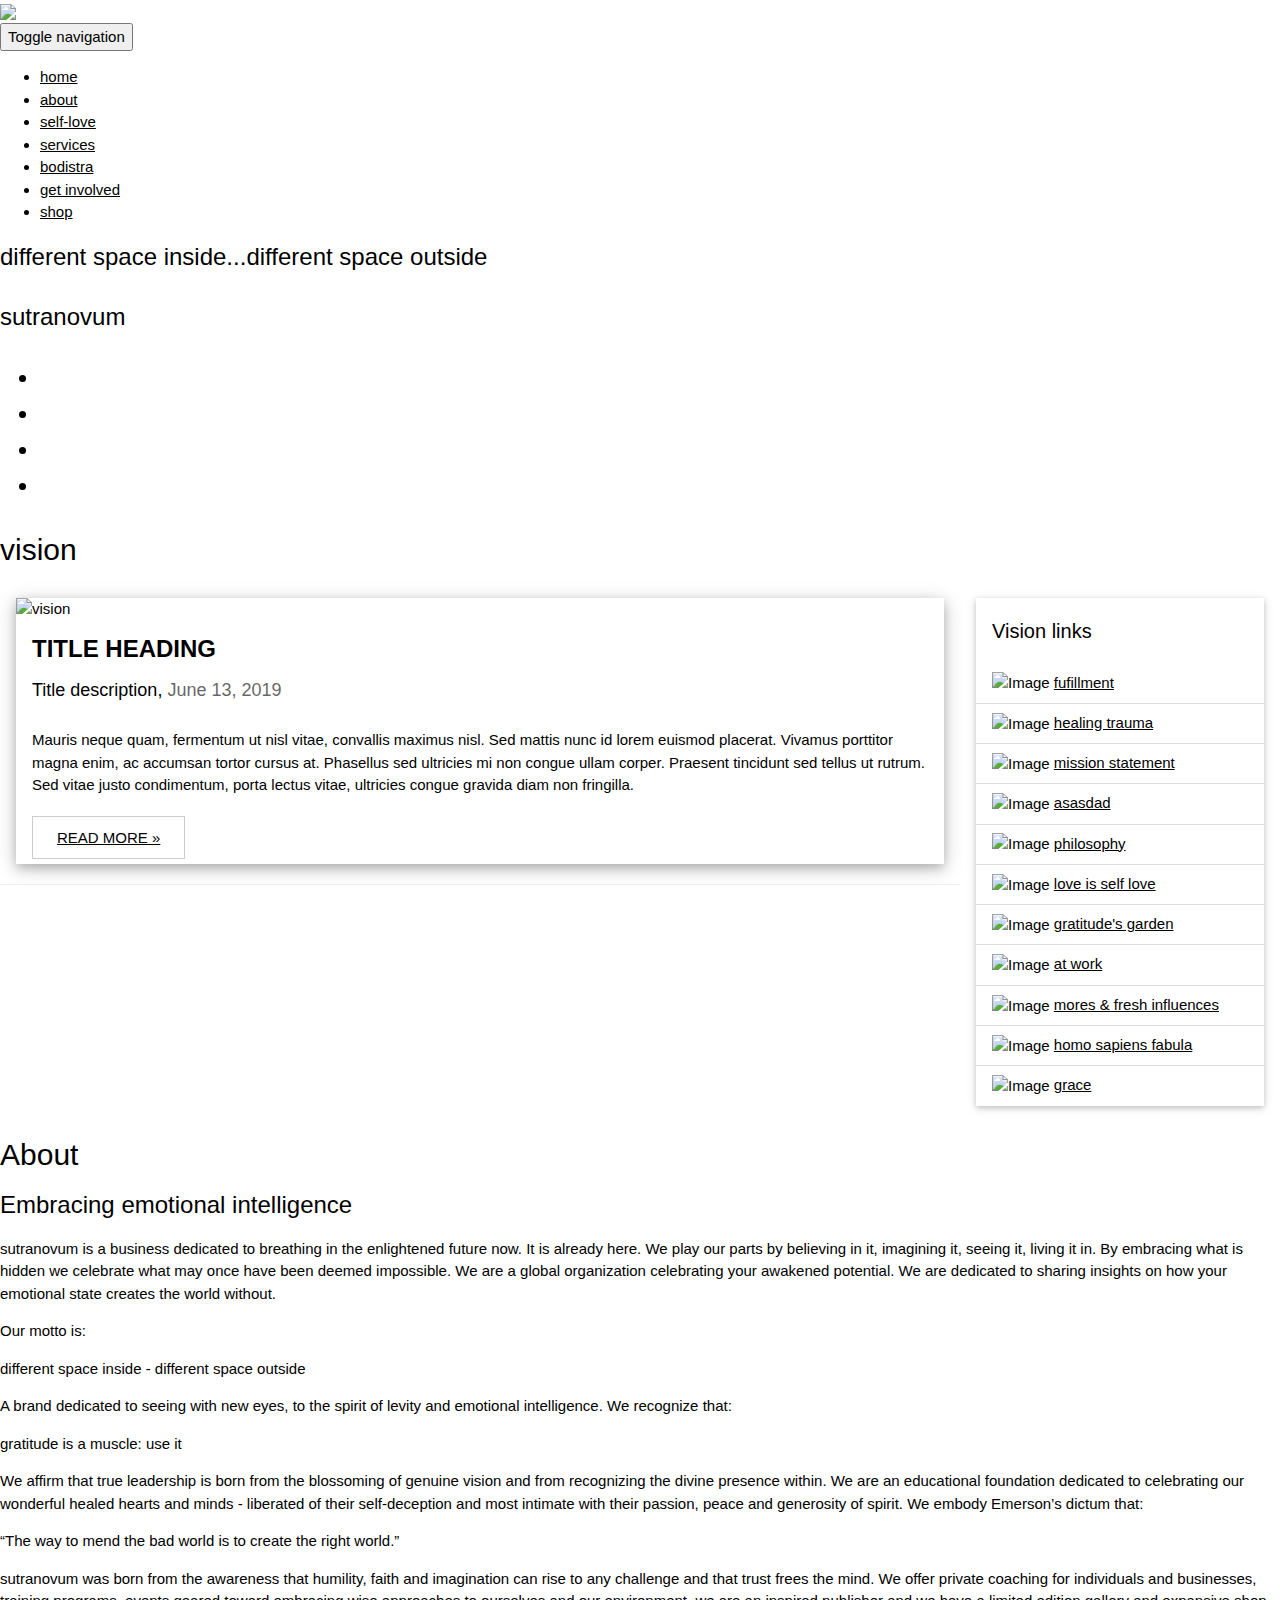
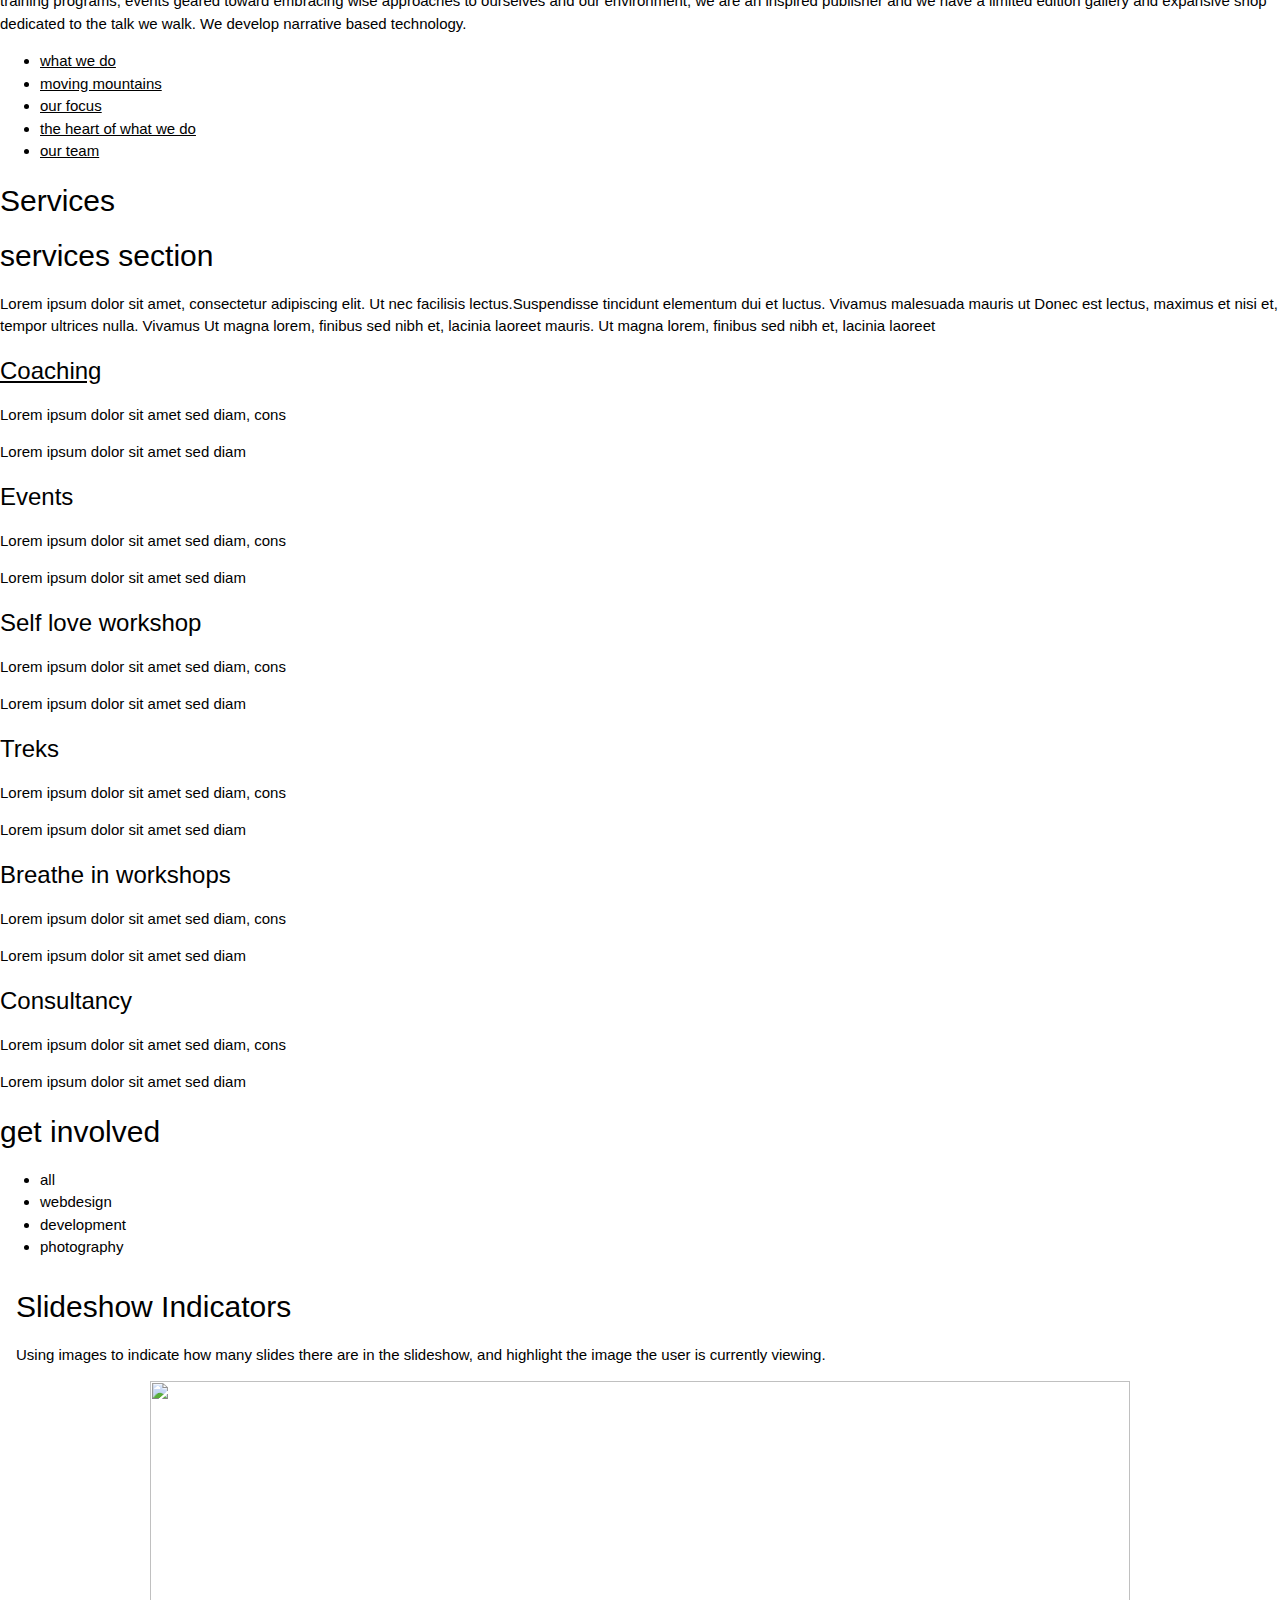
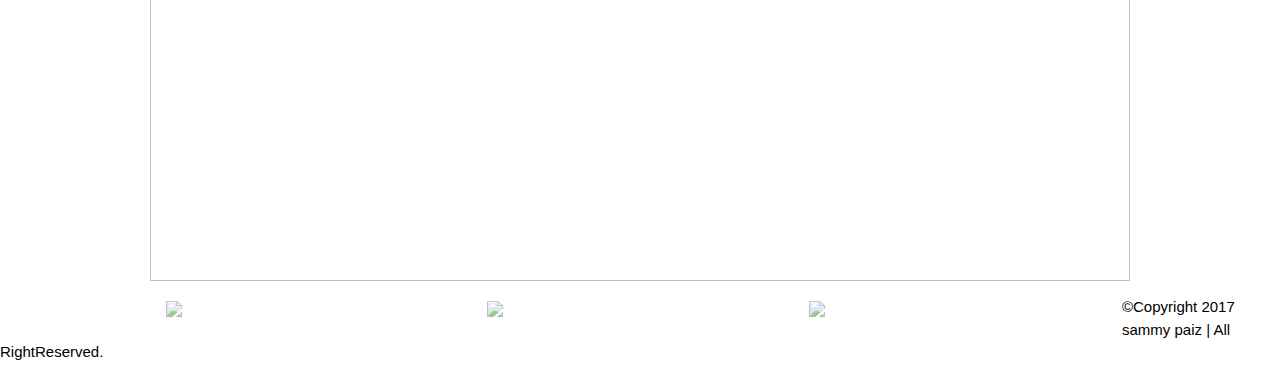
==== index.html @ cc154c63 "deletedSect com" ====
<!DOCTYPE html>
<html lang="en">

<head>
    <!-- META -->
    <meta charset="utf-8">
    <meta http-equiv="X-UA-Compatible" content="IE=edge">
    <meta name="viewport" content="width=device-width, initial-scale=1">

    <!-- PAGE TITLE -->
    <title>sutranovum</title>

    <!-- BOOTSTRAP CSS -->
    <link rel="stylesheet" href="assets/bootstrap/css/bootstrap.min.css">
    <!-- ALL GOOGLE FONTS -->
    <link href="https://fonts.googleapis.com/css?family=Montserrat:300,400,500,600,700,800,900" rel="stylesheet">
    <link href="https://fonts.googleapis.com/css?family=Roboto:300,400,500,700,900" rel="stylesheet">
    <!-- FONT AWESOME CSS -->
    <link rel="stylesheet" href="assets/fonts/font-awesome.min.css">
    <!-- OWL CAROSEL CSS -->
    <link rel="stylesheet" href="assets/owlcarousel/css/owl.carousel.css">
    <link rel="stylesheet" href="assets/owlcarousel/css/owl.theme.css">
    <!--w3school template----sp-->
    <link rel="stylesheet" href="https://www.w3schools.com/w3css/4/w3.css">

    <!-- MAGNIFIC CSS -->
    <link rel="stylesheet" href="assets/css/magnific-popup.css">
    <!-- ANIMATE CSS -->
    <link rel="stylesheet" href="assets/css/animate.min.css">
    <link rel="stylesheet" href="assets/css/effects.css">
    <link rel="stylesheet" href="assets/css/YTPlayer.css">
    <!-- MAIN STYLE CSS -->
    <link rel="stylesheet" href="assets/css/style.css">
    <!-- RESPONSIVE CSS -->
    <link rel="stylesheet" href="assets/css/responsive.css">
    <!-- HTML5 shim and Respond.js IE8 support of HTML5 elements and media queries -->
    <!-- WARNING: Respond.js doesn't work if you view the page via file:// -->
    <!--[if lt IE 9]>
		  <script src="https://oss.maxcdn.com/html5shiv/3.7.2/html5shiv.min.js"></script>
		  <script src="https://oss.maxcdn.com/respond/1.4.2/respond.min.js"></script>
    <![endif]-->
</head>

<body>
    <!-- START PRELOADER -->
    <div class="preloader">
        <div class="status">
            <div class="status-mes"></div>
        </div>
    </div>
    <!-- / END PRELOADER -->

    <!-- START HOMEPAGE DESIGN AREA -->
    <header id="home" class="welcome-area">
        <div class="header-top-area">
            <div class="container">
                <div class="row">
                    <div class="col-md-12 col-sm-12 text-center">
                        <!-- START LOGO DESIGN AREA -->
                        <div class="logo animated bounce">
                            <a href="index.html"><img id='logo' src='./assets/images/logo.jpg'/></a>
                        </div>
                        <!-- END LOGO DESIGN AREA -->
                    </div>
                    <div class='col-md-2'></div>
                    <div class="col-md-7 col-sm-12">
                        <!-- START MENU DESIGN AREA -->
                        <div class="mainmenu">
                            <div class="navbar navbar-nobg">
                            <div class="navbar-header">

                             <button type="button" class="navbar-toggle" data-toggle="collapse" data-target=".navbar-collapse">
                                        <span class="sr-only">Toggle navigation</span>
                                        <span class="icon-bar"></span>
                                        <span class="icon-bar"></span>
                                        <span class="icon-bar"></span>
                                    </button> 
                                   
                               
                                </div>
                                    <div class="c navbar-collapse collapse">
                                    <ul class="nav navbar-nav navbar-right">
                                        <li class="active"><a class="smoth-scroll mainMenu" href="index.html">home <div class="ripple-wrapper"></div></a>
                                        </li>
                                        <li><a class="smoth-scroll mainMenu" href="about.html">about</a>
                                        </li>
                                        <li><a class="smoth-scroll mainMenu" href="self-love.html">self-love</a>
                                        </li>
                                        <li><a class="smoth-scroll mainMenu" href="services.html">services</a>
                                        </li>
                                        <li><a class="smoth-scroll mainMenu" href="bodistra.html">bodistra</a>
                                        </li>
                                        <li><a class="smoth-scroll mainMenu" href="get-involved.html">get involved</a>
                                        </li>
                                        <li><a class="smoth-scroll mainMenu" href="shop.html">shop</a>
                                        </li>

                                    </ul>
                                </div> 
                              
                            </div>
                        </div>
                    </div>
                    <div class='col-md-2 col-sm-12'></div>
                </div>
            </div>
        </div>
        <div class="welcome-image-area-1" data-stellar-background-ratio="0.6">
            <div class="display-table">
                <div class="display-table-cell">
                    <div class="container">
                        <div class="row">
                            <div class="col-md-12">
                                <div class="header-text text-center animated zoomIn">
                                    <h3>different space inside...different space outside </h>
                                    <p>sutranovum</p>
                                    <div class="social-links header-links">
                                        <ul>
                                            <li><a href=""><i class="fa fa-facebook"></i></a></li>
                                            <li><a href=""><i class="fa fa-twitter"></i></a></li>
                                            <li><a href=""><i class="fa fa-google-plus"></i></a></li>
                                            <li><a href=""><i class="fa fa-dribbble"></i></a></li>
                                        </ul>
                                    </div>
                                </div>
                            </div>
                        </div>
                    </div>
                </div>
            </div>
        </div>
    </header>

    <!--------------------------about--------------------sp-------------->

<section id="about" class="about-me-area section-padding">
    <div class="row">
        <div class="col-sm-12 vision1 wow fadeInUp" data-wow-delay="0.2s">
            <div class="section-title">
                <h2>vision</h2>
            </div>
        </div>
    </div>
    <div class="w3-row">
        <!-- Blog entries -->
    <div class="w3-col l9 s12">
    <!-- Blog entry -->
    <div class="w3-card-4 w3-margin visionMan w3-white">
        <img src="./assets/images/vision1.jpg" alt="vision" style="width:100%">
        <div class="w3-container">
            <h3><b>TITLE HEADING</b></h3>
            <h5>Title description, <span class="w3-opacity">June 13, 2019</span></h5>
        </div>

    <div class="w3-container">
      <p>Mauris neque quam, fermentum ut nisl vitae, convallis maximus nisl. Sed mattis nunc id lorem euismod placerat. Vivamus porttitor magna enim, ac accumsan tortor cursus at. Phasellus sed ultricies mi non congue ullam corper. Praesent tincidunt sed
        tellus ut rutrum. Sed vitae justo condimentum, porta lectus vitae, ultricies congue gravida diam non fringilla.</p>
      <div class="w3-row">
        <div class="w3-col m8 s12">
          <p><a href class="w3-padding-large w3-white w3-border read-button">READ MORE »</a></p>
        </div>
        
      </div>
    </div>
  </div>
  <hr>
</div>


<!-- Introduction menu -->
<div class="w3-col l3 vision2">
  
  <!-- Posts -->
  <div class="w3-card w3-margin">
    <div class="w3-container w3-padding vision-header">
      <h4>Vision links</h4>
    </div>
    <ul class="w3-ul w3-white ul-overflow">
      <li class="w3-padding-12">
        <img class='visionL' src="./assets/images/logo.jpg" alt="Image" class="w3-left w3-margin-right" style="width:50px">
        <span><a href='fulfillment.html'>fufillment</a></span>
      </li>
      <li class="w3-padding-12">
        <img class='visionL' src="./assets/images/logo.jpg" alt="Image" class="w3-left w3-margin-right" style="width:50px">
        <span><a href=''>healing trauma</a></span>
      </li> 
      <li class="w3-padding-12">
        <img class='visionL' src="./assets/images/logo.jpg" alt="Image" class="w3-left w3-margin-right" style="width:50px">
        <span><a href=''>mission statement</a></span>
      </li>   
      <li class="w3-padding-12">
        <img class='visionL' src="./assets/images/logo.jpg" alt="Image" class="w3-left w3-margin-right" style="width:50px">
        <span><a href=''>asasdad</a></span>
      </li> 
      <li class="w3-padding-12">
        <img class='visionL' src="./assets/images/logo.jpg" alt="Image" class="w3-left w3-margin-right" style="width:50px">
        <span><a href=''>philosophy</a></span>
      </li> 
      <li class="w3-padding-12">
        <img class='visionL' src="./assets/images/logo.jpg" alt="Image" class="w3-left w3-margin-right" style="width:50px">
        <span><a href=''>love is self love</a></span>
      </li>   
      <li class="w3-padding-12">
        <img class='visionL' src="./assets/images/logo.jpg" alt="Image" class="w3-left w3-margin-right" style="width:50px">
        <span><a href=''>gratitude's garden</a></span>
      </li>   
      <li class="w3-padding-12">
        <img class='visionL' src="./assets/images/logo.jpg" alt="Image" class="w3-left w3-margin-right" style="width:50px">
        <span><a href=''>at work</a></span>
      </li>  
      <li class="w3-padding-12">
        <img class='visionL' src="./assets/images/logo.jpg" alt="Image" class="w3-left w3-margin-right" style="width:50px">
        <span><a href=''>mores & fresh influences</a></span>
      </li>  
      <li class="w3-padding-12">
        <img class='visionL' src="./assets/images/logo.jpg" alt="Image" class="w3-left w3-margin-right" style="width:50px">
        <span><a href=''>homo sapiens fabula</a></span>
      </li>  
      <li class="w3-padding-12">
        <img class='visionL' src="./assets/images/logo.jpg" alt="Image" class="w3-left w3-margin-right" style="width:50px">
        <span><a href=''>grace</a></span>
      </li>  
    </ul>
  </div>
</div>

</section>
    
<!---------------------------skills----------------sp------------------->

    <section id="skills" class="skills-area section-padding">
        <div class="container area-shadow">
            <div class="row">
                <div class="col-sm-12">
                    <div class="section-title wow fadeInUp" data-wow-delay="0.2s">
                        <h2>About</h2>
                    </div>
                </div>
            </div>
            <div class="row aboutSect wow fadeInUp" data-wow-delay="0.2s">
               <h3>Embracing emotional intelligence</h3>
               <p>sutranovum is a business dedicated to breathing in the enlightened future now. It is already here. We play our parts by believing in it, imagining it, seeing it, living it in. By embracing what is hidden we celebrate what may once have been deemed impossible. We are a global organization celebrating your awakened potential. We are dedicated to sharing insights on how your emotional state creates the world without.</p>
               <p>Our motto is:</p>
               <p><span>different space inside - different space outside</span></p>
               <p>A brand dedicated to seeing with new eyes, to the spirit of levity and emotional intelligence. We recognize that:</p>
               <p><span>gratitude is a muscle: use it</span></p>
               <p>We affirm that true leadership is born from the blossoming of      genuine vision and from recognizing the divine presence within.
                We are an educational foundation dedicated to celebrating our wonderful healed hearts and minds - liberated of their self-deception and most intimate with their passion, peace and generosity of spirit. We embody Emerson’s dictum that:</p>
                <p><span>“The way to mend the bad world is to create the right world.”
                </span></p>
                <p>sutranovum was born from the awareness that humility, faith and imagination can rise to any challenge and that trust frees the mind.
                We offer private coaching for individuals and businesses, training programs, events geared toward embracing wise approaches to ourselves and our environment, we are an inspired publisher and we have a limited edition gallery and expansive shop dedicated to the talk we walk. We develop narrative based technology.</p>
            </div>
                <div class="col-md-4">
                    <div class="my-skill">
                        <div class="single-progress-bar">
                            <div class="row">
                              
                            </div>
                        </div>
                    </div>
                </div>
                    <div class='aboutSect'>
                        <ul class='navbar-left bottomMenu'>
                            <li><a href=''>what we do</a></li>
                            <li><a href=''>moving mountains</a></li>
                            <li><a href=''>our focus</a></li>
                            <li><a href=''>the heart of what we do</a></li>
                            <li><a href=''>our team</a></li>

                        </ul>
                    </div>
               
        </div>
    </section>
    <!---------------------skills------------------------sp------------->

    <!----------------------resume-----------------------sp------------->
<!--     <section id="resume" class="resume-design-area section-padding">
        <div class="container area-shadow">
            <div class="row">
                <div class="col-sm-12 wow fadeInUp" data-wow-delay="0.2s">
                    <div class="section-title">
                        <h2>emotional intelligence</h2>
                    </div>
                </div>
            </div>
            <div class="row">
                <div class="single-resume">
                    <div class="col-md-4 col-sm-4 resume-left">
                        <h2>pro web designer</h2>
                    </div>
                    <div class="col-md-8 col-sm-8 resume-right wow fadeInUp" data-wow-delay="0.2s">
                        <h4>2014-2017</h4>
                        <h3>onepageboss, bangladesh</h3>
                        <p>Lorem Ipsum is simply dummy text of the printing and typesetting industry. Lorem Ipsum has been the industry's standard dummy text ever since the 1500s, when an unknown printer took a galley of type and scrambled it to make a type specimen book.</p>
                    </div>
                </div>
             
                <div class="single-resume">
                    <div class="col-md-4 col-sm-4 resume-left">
                        <h2>lead web developer</h2>
                    </div>
                    <div class="col-md-8 col-sm-8 resume-right wow fadeInUp" data-wow-delay="0.2s">
                        <h4>2014-2017</h4>
                        <h3>envato, melborn, australia</h3>
                        <p>Lorem Ipsum is simply dummy text of the printing and typesetting industry. Lorem Ipsum has been the industry's standard dummy text ever since the 1500s, when an unknown printer took a galley of type and scrambled it to make a type specimen book.</p>
                    </div>
                </div>
             
                <div class="single-resume">
                    <div class="col-md-4 col-sm-4 resume-left">
                        <h2>expert internet marketer</h2>
                    </div>
                    <div class="col-md-8 col-sm-8 resume-right wow fadeInUp" data-wow-delay="0.2s">
                        <h4>2014-2017</h4>
                        <h3>google, us</h3>
                        <p>Lorem Ipsum is simply dummy text of the printing and typesetting industry. Lorem Ipsum has been the industry's standard dummy text ever since the 1500s, when an unknown printer took a galley of type and scrambled it to make a type specimen book.</p>
                    </div>
                </div>
            </div>
        </div>
    </section> -->
    <!-- / END RESUME DESIGN AREA -->


    <!-- START SERVICES DESIGN AREA -->
<!--     <section id="service" class="about-me-area section-padding">
        <div class="container area-shadow">
            <div class="row">
                 <div class="col-sm-12">
                    <div class="section-title">
                        <h2>Services</h2>
                    </div>
                </div>
            </div>
            <div class="row">
                <div class="col-md-2 sideBar">
                    <ul class='leftsideLinks'>
                        <li><a href='coaching.html'>coaching</a></li>
                        <li><a href=''>coaching matters</a></li>
                        <li><a href=''>the bird's eye</a></li>
                        <li><a href=''>how we work</a></li>
                        <li><a href=''>coaching from</a></li>
                        <li><a href=''>schedule an app</a></li>
                        <li><a href=''>testimonials</a></li>
                        <li><a href=''>referrals</a></li>
                        <li><a href=''>consultancy</a></li>
                        <li><a href=''>workshops</a></li>
                    </ul>
                </div>

            
                <div class="col-md-5 about-text sideBar">
                    <ul>
                        <li>The way to mend the bad world is to create the right world</li>
                        <li>Emerson</li>
                        <li>The saying:</li>
                        <li>Without vision the people perish.</li>
                        <li>infers that</li>
                        <li>WITH vision the people flourish.</li>
                    </ul>
                </div>
                <div class="col-md-5 about-text sideBar">
                    <img src='./assets/images/deepdive.jpg' />
                </div>
                </div> 
            </div>
        </div>
    </section> -->


<!--  <section id="service" class="about-me-area section-padding">
        <div class="container area-shadow">
            <div class="row">
                 <div class="col-sm-12">
                    <div class="section-title">
                        <h2>Services</h2>
                    </div>
                </div>
            </div> -->

 <section id="service" class="about-me-area section-padding ">
    <div class="container area-shadow">
            <div class="row">
                 <div class="col-sm-12">
                    <div class="section-title wow fadeInUp" data-wow-delay="0.2s">
                        <h2>Services</h2>
                    </div>
                </div>
                <div class="container">
                    <div class="row">
                        <div class="col-md-6 col-md-push-6 col-sm-12 col-pull-0 col-xs-12">
                            <div class="tv-gray-bg tv-block-padding">
                                <div class="tv-text-head text-center">
                                    <h2>services section</h2>
                                </div>
                                <div class="tv-text-desc">
                                    <p>Lorem ipsum dolor sit amet, consectetur adipiscing elit. Ut nec facilisis lectus.Suspendisse tincidunt elementum dui et luctus. Vivamus malesuada mauris ut
                                    Donec est lectus, maximus et nisi et, tempor ultrices nulla. Vivamus
                                     Ut magna lorem, finibus sed nibh et, lacinia laoreet mauris.
                                 Ut magna lorem, finibus sed nibh et, lacinia laoreet</p>
                                </div>
                            </div>
                        </div>
                        <div class="col-md-6 col-md-pull-6 col-sm-12 col-sm-push-0 col-xs-12">
                            <div class="row">
                                <div class="services-figure-block">
                                    <div class="col-sm-6 col-xs-12 tv-width-set-50">
                                        <div class="tv-services">
                                            <div class="tv-service services-content">
                                                <figure class="tv-service-image">
                                                </figure>
                                                <div class="tv-displaytable">
                                                <div class="tv-image-head">
                                                </div>
                                                <div class="tv-displaytablecell">
                                                    <h3><a href='coaching.html'>Coaching</a></h3>
                                                <div class="description">
                                                    <p>Lorem ipsum dolor sit amet  sed diam, cons</p>
                                                    <p>Lorem ipsum dolor sit amet  sed diam</p>
                                                </div>
                                            </div>
                                        </div>
                                    </div>
                                </div>
                            </div>
                            <div class="col-sm-6 col-xs-12 tv-width-set-50">
                                <div class="tv-services">
                                    <div class="tv-service services-content">
                                        <figure class="tv-service-image">
                                        </figure>
                                        <div class="tv-displaytable">
                                            <div class="tv-image-head">
                                            </div>
                                            <div class="tv-displaytablecell">
                                                <h3>Events</h3>
                                                <div class="description">
                                                    <p>Lorem ipsum dolor sit amet  sed diam, cons</p>
                                                    <p>Lorem ipsum dolor sit amet  sed diam</p>
                                                </div>
                                            </div>
                                        </div>
                                    </div>
                                </div>
                            </div>
                            <div class="col-sm-6 col-xs-12 tv-width-set-50">
                                 <div class="tv-services">
                                    <div class="tv-service services-content">
                                        <figure class="tv-service-image">
                                        </figure>
                                            <div class="tv-displaytable">
                                                <div class="tv-image-head">
                                                </div>
                                                <div class="tv-displaytablecell">
                                                <h3>Self love workshop</h3>
                                                <div class="description">
                                                    <p>Lorem ipsum dolor sit amet  sed diam, cons</p>
                                                    <p>Lorem ipsum dolor sit amet  sed diam</p>
                                                </div>
                                            </div>
                                        </div>
                                    </div>
                                </div>
                            </div>
                            <div class="col-sm-6 col-xs-12 tv-width-set-50">
                                <div class="tv-services">
                                    <div class="tv-service services-content">
                                        <figure class="tv-service-image">
                                        </figure>
                                        <div class="tv-displaytable">
                                            <div class="tv-image-head">
                                            </div>
                                            <div class="tv-displaytablecell">
                                                <h3>Treks</h3>
                                                <div class="description">
                                                    <p>Lorem ipsum dolor sit amet  sed diam, cons</p>
                                                    <p>Lorem ipsum dolor sit amet  sed diam</p>
                                                </div>
                                            </div>
                                        </div>
                                    </div>
                                </div>
                            </div>
                            <div class="col-sm-6 col-xs-12 tv-width-set-50">
                                <div class="tv-services">
                                    <div class="tv-service services-content">
                                        <figure class="tv-service-image">
                                        </figure>
                                        <div class="tv-displaytable">
                                            <div class="tv-image-head">
                                            </div>
                                            <div class="tv-displaytablecell">
                                                <h3>Breathe in workshops</h3>
                                                <div class="description">
                                                    <p>Lorem ipsum dolor sit amet  sed diam, cons</p>
                                                    <p>Lorem ipsum dolor sit amet  sed diam</p>
                                                </div>
                                            </div>
                                        </div>
                                    </div>
                                </div>
                             </div>
                            <div class="col-sm-6 col-xs-12 tv-width-set-50">
                                <div class="tv-services">
                                    <div class="tv-service services-content">
                                        <figure class="tv-service-image">
                                        </figure>
                                        <div class="tv-displaytable">
                                            <div class="tv-image-head">
                                            </div>
                                            <div class="tv-displaytablecell">
                                                <h3>Consultancy</h3>
                                                    <div class="description">
                                                        <p>Lorem ipsum dolor sit amet  sed diam, cons</p>
                                                        <p>Lorem ipsum dolor sit amet  sed diam</p>
                                                    </div>
                                            </div>
                                        </div>
                                    </div>
                                </div>
                            </div>
                        </div>
                    </div>
                </div>
            </div>
         </div>
    </section>
    <section id="involved" class="work section-padding">
        <div class="container area-shadow">
            <div class="row">
                <div class="col-sm-12">
                    <div class="section-title">
                        <h2>get involved</h2>
                    </div>
                </div>
            </div>
            <div class="row">
                <ul class="involved">
                    <li class="filter" data-filter="all">all</li>
                    <li class="filter" data-filter=".webdesign">webdesign</li>
                    <li class="filter" data-filter=".development">development</li>
                    <li class="filter" data-filter=".photography">photography</li>
                </ul>
            </div>


<div class="w3-container slideshow-header ">
  <h2>Slideshow Indicators</h2>
  <p>Using images to indicate how many slides there are in the slideshow, and highlight the image the user is currently viewing.</p>
</div>

<div class="w3-content" style="width:100;height:500px">
  <img class="mySlides" src="https://s.hdnux.com/photos/01/01/52/45/17213782/9/gallery_medium.jpg" style="width:100%;height:500px;display:none">
  <img class="mySlides" src="https://images.theconversation.com/files/171209/original/file-20170526-6421-1j3azw3.jpg?ixlib=rb-1.1.0&q=45&auto=format&w=496&fit=clip" style="width:100%;height:500px;">
  <img class="mySlides" src="https://img.theculturetrip.com/x/smart/wp-content/uploads/2019/01/mctp0024-focus10-sf-in-photos-sanfrancisco-california-usa-anne-29-1.jpg" style="width:100%;height:500px;display:none">

  <div class="w3-row-padding w3-section">
    <div class="w3-col s4">
      <img class="demo w3-opacity w3-hover-opacity-off" src="https://s.hdnux.com/photos/01/01/52/45/17213782/9/gallery_medium.jpg" style="width:100%;cursor:pointer" onclick="currentDiv(1)">
    </div>
   <div class="w3-col s4">
      <img class="demo w3-opacity w3-hover-opacity-off" src="https://images.theconversation.com/files/171209/original/file-20170526-6421-1j3azw3.jpg?ixlib=rb-1.1.0&q=45&auto=format&w=496&fit=clip" style="width:100%;cursor:pointer" onclick="currentDiv(2)">
    </div>
    <div class="w3-col s4">
      <img class="demo w3-opacity w3-hover-opacity-off" src="https://encrypted-tbn0.gstatic.com/images?q=tbn:ANd9GcT48lrmd_nA2JENPZljjIBCQPso_ndj6MPrt6hVxWTKGeEPQy4tEQ" style="width:100%;cursor:pointer" onclick="currentDiv(3)">
    </div>
  </div>
</div>





  
    </section>
    <!-- / END START WORK DESIGN AREA -->


    <!-- START TESTIMONIAL DESIGN AREA -->
<!--     <section id="testimonial" class="testimonial-area section-padding">
        <div class="container area-shadow">
            <div class="row">
                <div class="col-sm-12">
                    <div class="section-title">
                        <h2>Reviews!</h2>
                    </div>
                </div>
            </div>
            <div class="row">
                <div class="col-md-8 col-md-offset-2">
                    <div class="testimonial-list">
                        <div class="single-testimonial text-center">
                            <p>Lorem Ipsum is simply dummy text of the printing and typesetting industry. Lorem Ipsum has been the industry's standard dummy text ever since the 1500s Lorem Ipsum.</p>
                            <h2>mark jukarbarg</h2>
                            <h3>CEO facebook</h3>
                        </div>
                       
                        <div class="single-testimonial text-center">
                            <p>Lorem Ipsum is simply dummy text of the printing and typesetting industry. Lorem Ipsum has been the industry's standard dummy text ever since the 1500s Lorem Ipsum.</p>
                            <h2>mark jukarbarg</h2>
                            <h3>CEO facebook</h3>
                        </div>
                  
                        <div class="single-testimonial text-center">
                            <p>Lorem Ipsum is simply dummy text of the printing and typesetting industry. Lorem Ipsum has been the industry's standard dummy text ever since the 1500s Lorem Ipsum.</p>
                            <h2>mark jukarbarg</h2>
                            <h3>CEO facebook</h3>
                        </div>
                    </div>
                </div>
            </div>
        </div>
    </section> -->
    <!-- / END TESTIMONIAL DESIGN AREA -->


  <!--   <section id="contact" class="contact-me-area section-padding">
        <div class="container area-shadow">
            <div class="row">
                <div class="col-md-12">
                    <div class="section-title">
                        <h2>contact me!</h2>
                    </div>
                </div>
            </div>
            <div class="row">
                <div class="col-md-8 col-md-offset-2">
                    <div class="contact-form">
                        <form id="contact-form" method="post" enctype="multipart/form-data">
                            <div class="row">
                                <div class="form-group col-md-12 wow fadeInUp" data-wow-delay="0.2s">
                                    <input type="text" name="name" class="form-control" id="first-name" placeholder="Name" required="required">
                                </div>
                                <div class="form-group col-md-12 wow fadeInUp" data-wow-delay="0.4s">
                                    <input type="email" name="email" class="form-control" id="email" placeholder="Email" required="required">
                                </div>
                                <div class="form-group col-md-12 wow fadeInUp" data-wow-delay="0.6s">
                                    <textarea rows="6" name="message" class="form-control" id="description" placeholder="Your Message" required="required"></textarea>
                                </div>
                                <div class="col-md-12 text-center wow fadeInUp" data-wow-delay="0.8s">
                                    <div class="actions wow fadeInDown" data-wow-delay=".4s">
                                        <input type="submit" value="submit now" name="submit" id="submitButton" class="btn btn-lg btn-contact-bg" title="Submit Your Message!">
                                    </div>
                                </div>
                            </div>
                        </form>
                    </div>
                </div>
            </div>
        </div>
    </section> -->

    <!-- START FOOTER DESIGN AREA -->
    <footer class="footer-area">
        <div class="container">
            <div class="row">
                <div class="col-sm-12 text-center wow fadeInUp" data-wow-delay="0.2s">
                    <p>&copy;Copyright 2017 sammy paiz | All RightReserved.</p>
                </div>
            </div>
        </div>
    </footer>
    <!-- / END FOOTER DESIGN AREA -->

    <!-- LATEST JQUERY -->
    <script src="assets/js/jquery.min.js"></script>
    <!-- BOOTSTRAP JS -->
    <script src="assets/bootstrap/js/bootstrap.min.js"></script>
    <!-- OWL CAROUSEL JS  -->
    <script src="assets/owlcarousel/js/owl.carousel.min.js"></script>
    <!-- MIXITUP JS -->
    <script src="assets/js/jquery.mixitup.js"></script>
    <!-- PARALLAX JS -->
    <script src="assets/js/jquery.stellar.min.js"></script>
    <!-- MAGNIFICANT JS -->
    <script src="assets/js/jquery.magnific-popup.min.js"></script>
    <script src="assets/js/jquery.mb.YTPlayer.min.js"></script>
    <!-- WOW JS -->
    <script src="assets/js/wow.min.js"></script>
    <!-- CONTACT FORM JS -->
    <script src="assets/js/form-contact.js"></script>
    <!-- SCRIPT JS -->
    <script src="assets/js/scripts.js"></script>
</body>

</html>
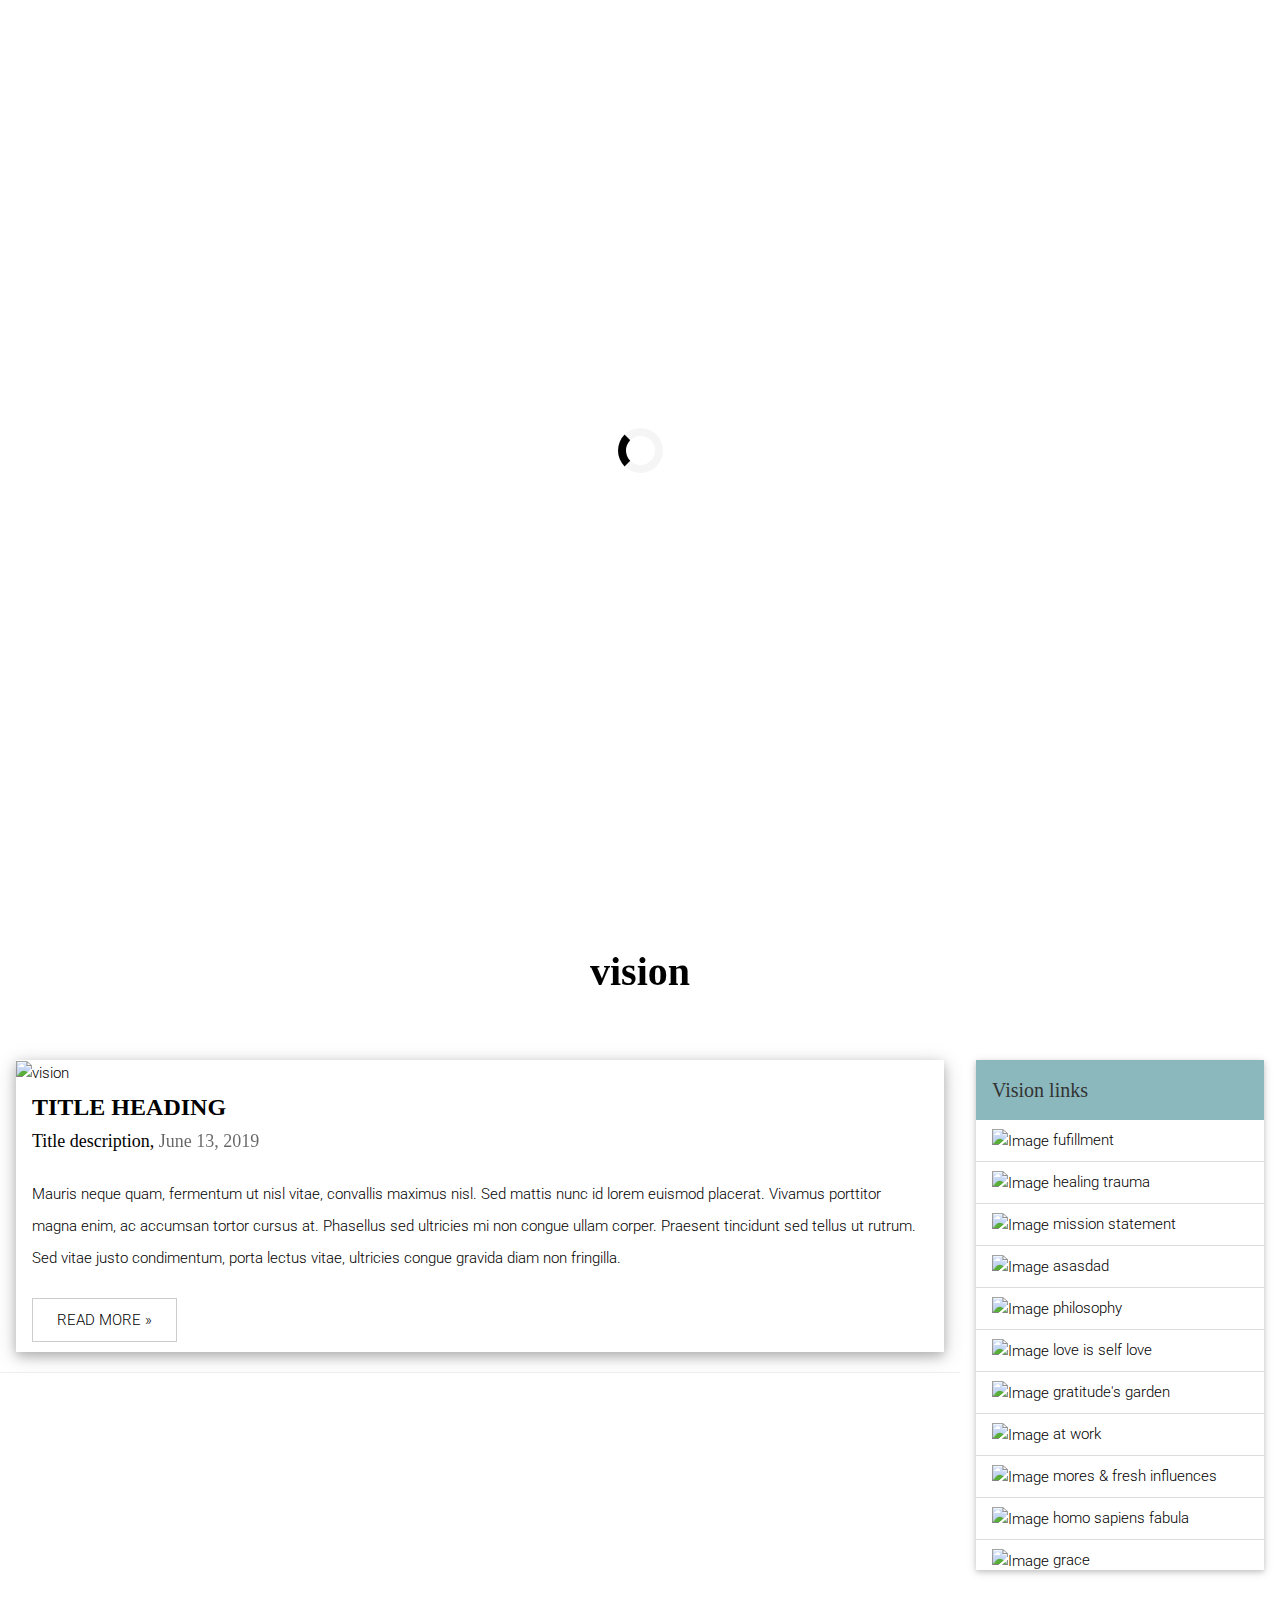
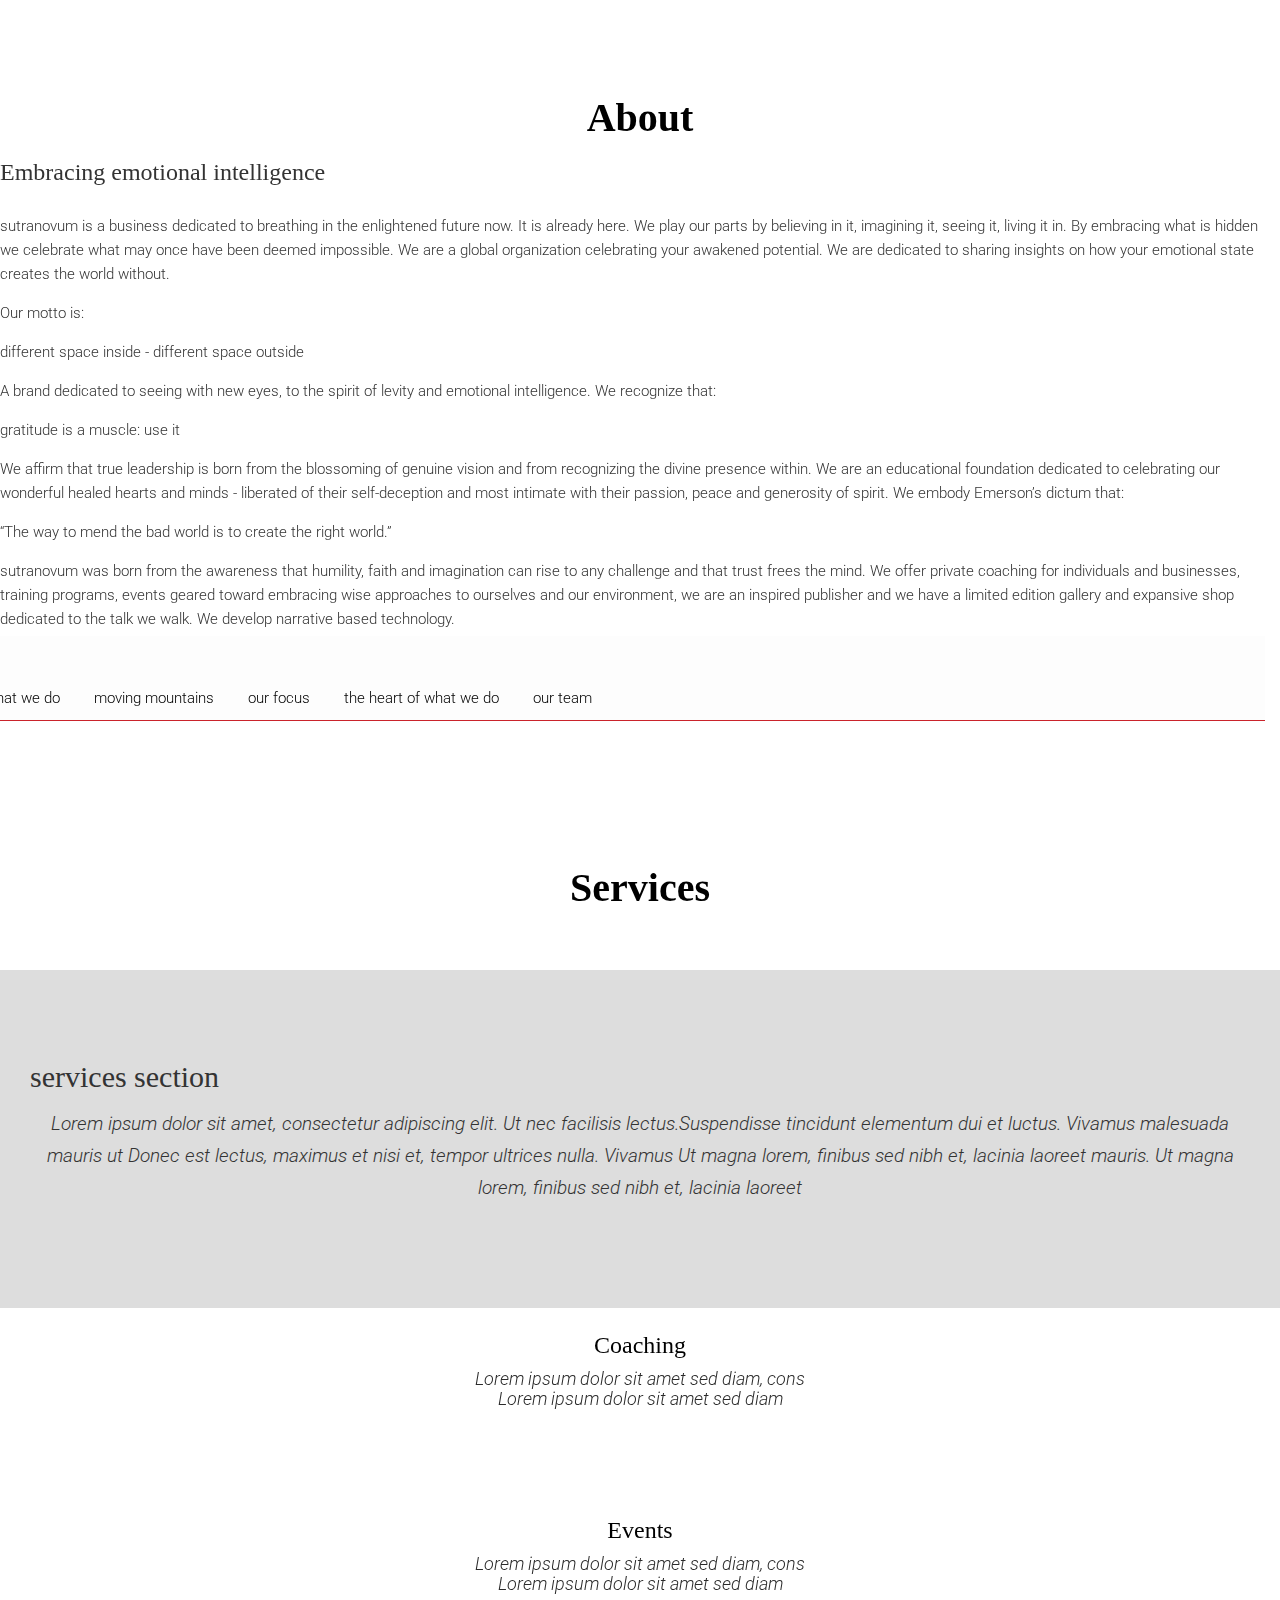
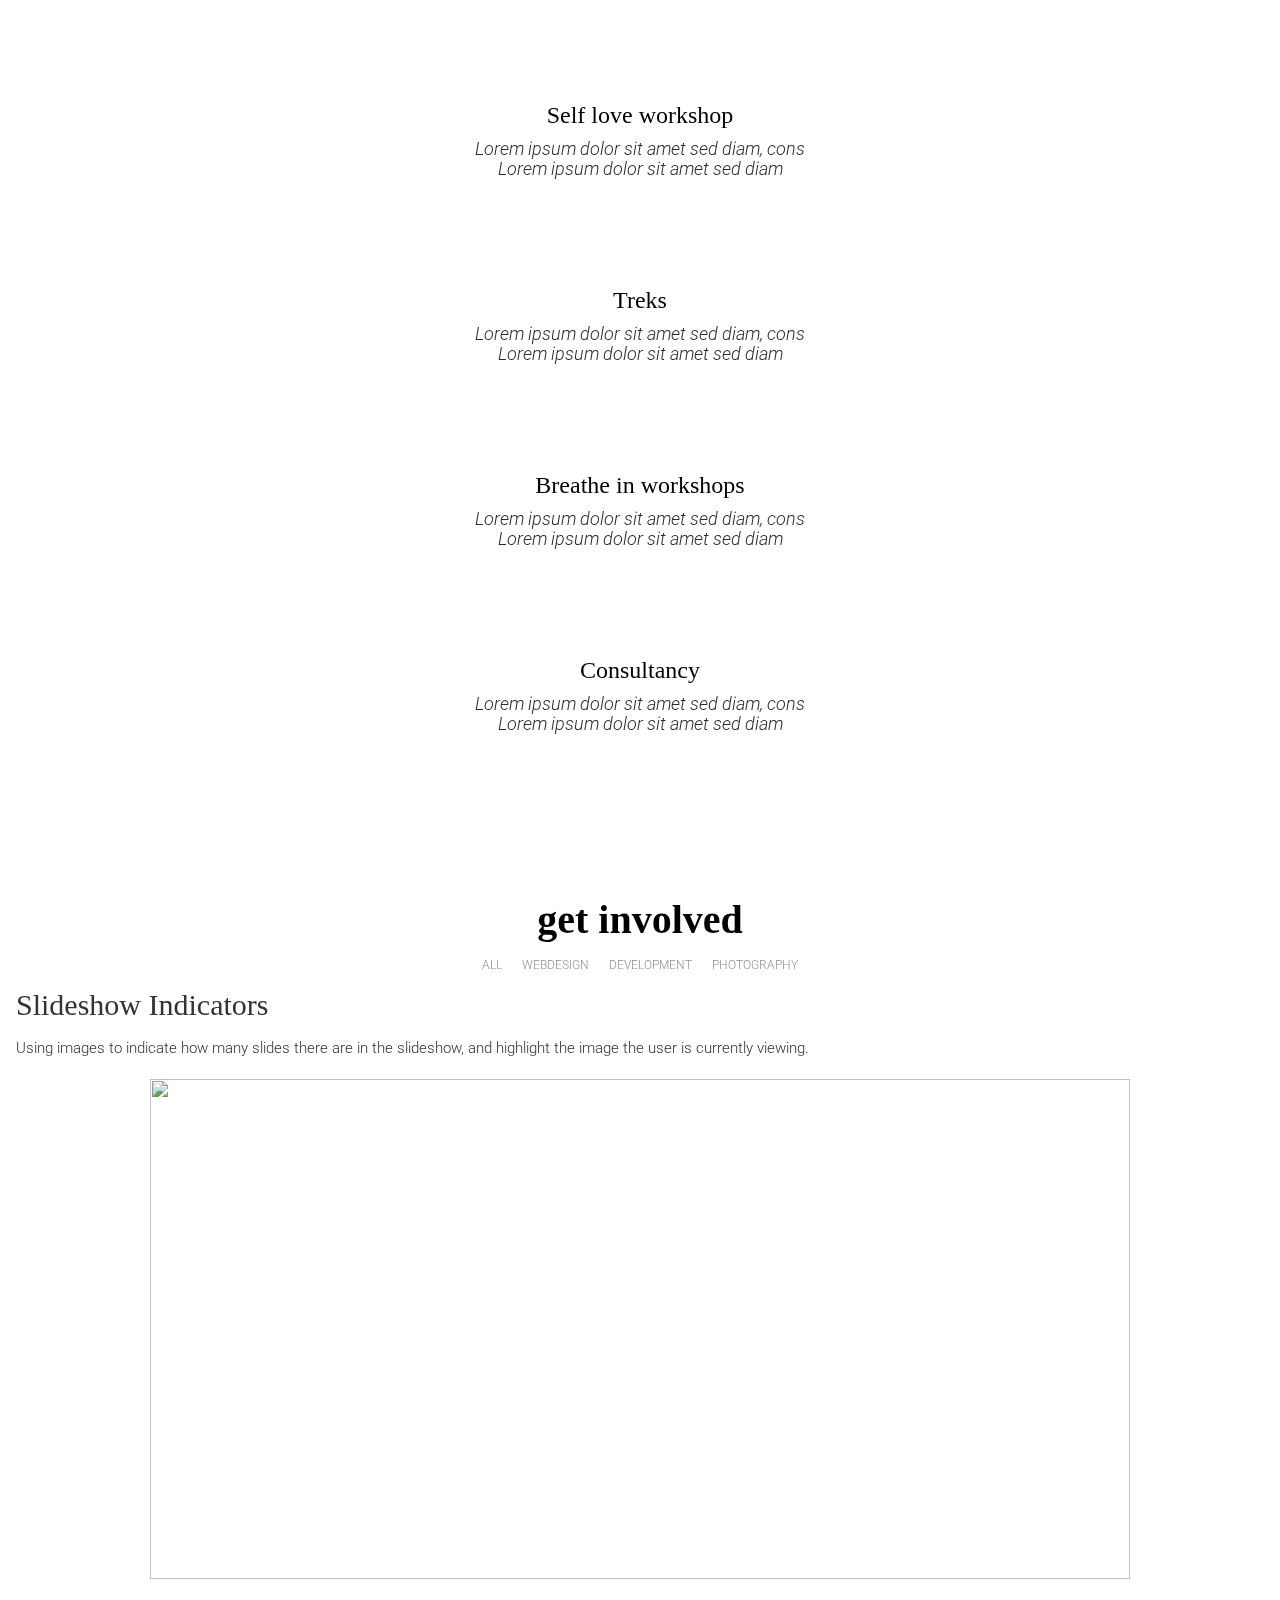
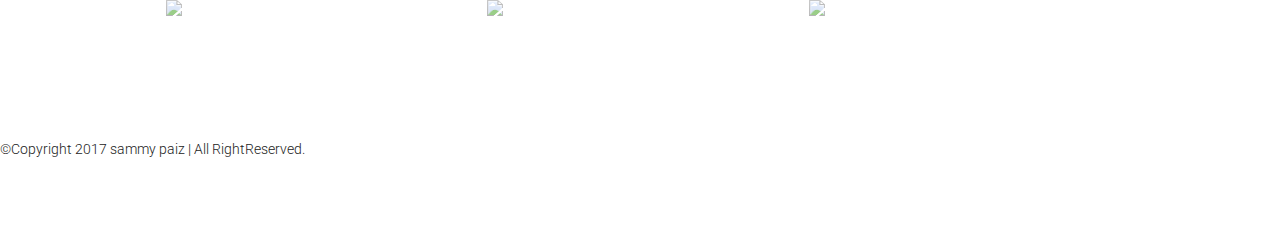
==== commit 8a14bbf3: "added para in home page" ====
--- a/index.html
+++ b/index.html
@@ -111,15 +111,19 @@
                     <div class="container">
                         <div class="row">
                             <div class="col-md-12">
-                                <div class="header-text text-center animated zoomIn">
-                                    <h3>different space inside...different space outside </h>
+                                <div class="text-center header-text animated zoomIn">
+                                    <h3>Different space inside...different space outside </h3>
+                                    <h4 class='text-center'>sutranovum is a business dedicated to looking at the practical benefits of self love in everyday life.
+                                    We have a shop, a coaching service, a fine art gallery, a cartoon and social media presence to profile our philosophy and our products and services.
+                                    Our focus is on healing trauma and focusing the mind on the positive heart-centered outcomes that flower out of embracing our imagination, our gratitude and a keen sense of fulfillment</h4>
+
                                     <p>sutranovum</p>
                                     <div class="social-links header-links">
                                         <ul>
                                             <li><a href=""><i class="fa fa-facebook"></i></a></li>
                                             <li><a href=""><i class="fa fa-twitter"></i></a></li>
-                                            <li><a href=""><i class="fa fa-google-plus"></i></a></li>
-                                            <li><a href=""><i class="fa fa-dribbble"></i></a></li>
+                                            <li><a href=""><i class="fa fa-medium"></i></a></li>
+                                          <!--   <li><a href=""><i class="fa fa-dribbble"></i></a></li> -->
                                         </ul>
                                     </div>
                                 </div>
--- a/assets/css/style.css
+++ b/assets/css/style.css
@@ -0,0 +1,1261 @@
+/*
+* ----------------------------------------------------------------------------------------
+* 01.GLOBAL CSS STYLE
+* 02.PRELOADER & BOUNCE CCS STYLE
+* 03.HOMEPAGE CSS STYLE
+    -LOGO CSS
+    -MENU CSS
+* 04.ABOUT CSS STYLE
+* 05.SKILLS CSS STYLE
+* 06.RESUME CSS STYLE
+* 07.SERVICE CSS STYLE
+* 08.WORK CSS STYLE
+* 09.TESTIMONIAL CSS STYLE
+* 10.CONTACT CSS STYLE
+* 11.FOOTER CSS STYLE
+* ----------------------------------------------------------------------------------------
+*/
+
+
+/*
+* ----------------------------------------------------------------------------------------
+* 01.GLOBAL STYLE
+* ----------------------------------------------------------------------------------------
+*/
+
+body {
+    font-size: 15px;
+    font-weight: 300;
+    line-height: 24px;
+    height: 100%;
+    font-family: 'Roboto', sans-serif;
+    color: #333;
+}
+
+html,
+body {
+    height: 100%
+}
+
+h1,
+h2,
+h3,
+h4,
+h5,
+h6 {
+    font-family: EB Garamond;
+}
+
+a {
+    text-decoration: none;
+    -webkit-transition: all 0.4s;
+    -webkit-transition: all 0.2s;
+    transition: all 0.2s;
+    color: #000;
+}
+
+
+img {
+    width: 100%;
+}
+
+a:hover {
+    text-decoration: none;
+}
+
+a:focus {
+    outline: none;
+    text-decoration: none;
+}
+
+p {
+    line-height: 32px;
+}
+
+ul,
+li {
+    margin: 0;
+    padding: 0;
+}
+
+fieldset {
+    border: 0 none;
+    margin: 0 auto;
+    padding: 0;
+}
+
+.no-padding {
+    padding: 0
+}
+
+.section-padding {
+    padding: 60px 0px;
+}
+
+.section-title {
+    text-align: center;
+    margin-bottom: 60px;
+}
+
+.section-title h2 {
+    margin-top: 0;
+    font-weight: 900;
+/*    text-transform: capitalize;
+*/    font-size: 40px;
+    color: #000;
+}
+
+.section-title p {
+    font-weight: 300;
+}
+
+
+/*
+* ----------------------------------------------------------------------------------------
+* 02.PRELOADER & BOUNCE CCS STYLE
+* ----------------------------------------------------------------------------------------
+*/
+
+.preloader {
+    background: #fff;
+    bottom: 0;
+    left: 0;
+    position: fixed;
+    right: 0;
+    top: 0;
+    z-index: 99999;
+}
+
+.status-mes {
+    width: 45px;
+    height: 45px;
+    position: absolute;
+    top: 50%;
+    left: 50%;
+    margin: -22px 0 0 -22px;
+    font-size: 10px;
+    text-indent: -12345px;
+    border-top: 8px solid #F5F5F5;
+    border-right: 8px solid #F5F5F5;
+    border-bottom: 8px solid #F5F5F5;
+    border-left: 8px solid #000;
+    border-radius: 50%;
+    -webkit-animation: spinner 1000ms infinite linear;
+    animation: spinner 1000ms infinite linear;
+    z-index: 10000;
+}
+
+@-webkit-keyframes spinner {
+    0% {
+        -webkit-transform: rotate(0deg);
+        transform: rotate(0deg);
+    }
+    100% {
+        -webkit-transform: rotate(360deg);
+        transform: rotate(360deg);
+    }
+}
+
+@keyframes spinner {
+    0% {
+        -webkit-transform: rotate(0deg);
+        transform: rotate(0deg);
+    }
+    100% {
+        -webkit-transform: rotate(360deg);
+        transform: rotate(360deg);
+    }
+}
+
+
+/*
+* ----------------------------------------------------------------------------------------
+* 03.HOMEPAGE CSS STYLE
+* ----------------------------------------------------------------------------------------
+*/
+
+.welcome-area {
+    height: 100%;
+}
+
+.welcome-image-area-1 {
+    position: relative;
+    height: 100%;
+    background: url(../images/bg/rocks2.jpg);
+    background-size: cover;
+    z-index: 1;
+}
+.welcome-image-area-2 {
+    position: relative;
+    height: 100%;
+    background: url(../images/lightbulb.jpg);
+    background-size: cover;
+    z-index: 1;
+}
+.welcome-image-area-3 {
+    position: relative;
+    height: 100%;
+    background: url(../images/bg/self-love.jpg);
+    background-size: cover;
+    z-index: 1;
+}
+.welcome-image-area-4 {
+    position: relative;
+    height: 100%;
+    background: url(../images/service1.jpg);
+    background-size: cover;
+    z-index: 1;
+}
+.welcome-image-area-5 {
+    position: relative;
+    height: 100%;
+    background: url(../images/monkey1.jpg);
+    background-size: cover;
+    z-index: 1;
+}
+.welcome-image-area:after {
+    position: absolute;
+    background: rgba(0, 0, 0, .1);
+    left: 0;
+    top: 0;
+    width: 100%;
+    height: 100%;
+    content: "";
+    z-index: -1;
+}
+
+.display-table {
+    display: table;
+    width: 100%;
+    height: 100%;
+}
+
+.display-table-cell {
+    display: table-cell;
+    vertical-align: middle;
+}
+
+.header-text {
+    padding: 0px 50px;
+    margin-top: 50px;
+}
+
+.header-text img {
+    width: 200px;
+    border-radius: 50%;
+    margin: 0 auto;
+    border: 2px solid #fff;
+}
+.header-text h3,
+.header-text h4 {
+    color:#fff;
+}
+.header-text h2 {
+    color: #fff;
+    font-size: 120px;
+    font-weight: 900;
+}
+
+.header-text p {
+    color: #fafafa;
+    font-size: 30px;
+    font-weight: 400;
+}
+
+.header-top-area {
+    position: fixed;
+    left: 0;
+    top: 0;
+    width: 100%;
+    height:115px;
+    z-index: 999;
+    -webkit-transition: all 0.4s ease-out;
+    transition: all 0.4s ease-out;
+    background: #fff;
+    box-shadow: 0 3px 3px rgba(0, 0, 0, .29);
+}
+#home {
+
+}
+
+.logo {
+    display:block;
+    padding-top: 28px;
+    -webkit-transition: all 0.3s ease-out;
+    transition: all 0.3s ease-out;
+}
+
+.logo a {
+    display: inline-block;
+    color: #fff;
+    text-transform: capitalize;
+    font-weight: 400;
+    font-size: 22px;
+}
+/*----logo-----sp--*/
+.logo #logo {
+    width:60px;
+    position: relative;
+    top:-20px;
+
+}
+.mainmenu {
+    margin-top:-15px;
+}
+.mainmenu .navbar-right  {
+    margin-top:-3px;
+}
+.mainmenu .navbar-right li .mainMenu {
+    color: #000;
+    font-size: 10px;
+    padding: 10px 15px;
+    -webkit-transition: .3s;
+    transition: .3s;
+    font-weight: 500;
+    font-family: 'Montserrat', sans-serif;
+   
+}
+
+.mainmenu .navbar-right li .mainMenu:hover,
+.mainmenu .navbar-right li .mainMenu:active {
+    color: #ca232b;
+    -webkit-transition: all 0.3s ease-out;
+    transition: all 0.3s ease-out;
+    background: none;
+    border-bottom:2px solid #ca232b;
+   
+}
+
+
+.menu-bg .mainmenu .navbar-right li.active a {
+    color: #ca232b;
+    -webkit-transition: all 0.3s ease-out;
+    transition: all 0.3s ease-out;
+    background: none;
+}
+
+.navbar-right li a:focus,
+.navbar-right li a:hover,
+.navbar-right li a:active {
+    background: none;
+    color: #ca232b;
+    border-bottom:2px solid #ca232b;
+    -webkit-transition: all 0.3s ease-out;
+    transition: all 0.3s ease-out;
+}
+
+.navbar-right {
+    margin: 0;
+}
+
+.menu-bg {
+    -webkit-transition: all 0.3s ease-out;
+    transition: all 0.3s ease-out;
+}
+
+.menu-bg .logo {
+    padding-top: 18px;
+    -webkit-transition: all 0.3s ease-out;
+    transition: all 0.3s ease-out;
+}
+
+.menu-bg .mainmenu .navbar-right li a {
+    padding: 20px 15px;
+    -webkit-transition: .3s;
+    transition: .3s;
+}
+
+/* menubar*/
+#menuBar {
+    position: relative;
+    top: 5px;
+    display: inline-block;
+    border-radius: 5px;
+    float: right;
+    margin-right: 20px;
+    display: none;
+}
+.bar1 {
+    transform:rotate(-55deg);
+    position: relative;
+    top:4px;
+    left:1px;
+    color:#000;
+    animation-name:barDown;
+    animation-duration:0.5s;
+    
+}
+@keyframes barDown {
+    from {transform:rotate(0deg);}
+    to{transform:rotate(-55deg);}
+}
+#menuBar > .bar{
+    margin:3px;
+    width:15px;
+    height:2px;
+    background-color:#000;
+    border-radius:5px;
+}
+.bar2 {
+    display:none;
+}
+.bar3 {
+    transform:rotate(55deg);
+    position: relative;
+    top:-1px;
+    left:1px;
+    animation-name:barUp;
+    animation-duration:0.5s;
+}
+@keyframes barUp {
+    from {transform:rotate(0deg);}
+    to{transform:rotate(55deg);}
+}
+
+/*---------Vision----------sp--*/
+
+.vision2 .vision-header {
+    background:#8bb8bd;
+}
+.vision2 .read-button:hover {
+    background:#8bb8bd;
+}
+.vision2 .ul-overflow {
+    overflow:scroll;
+    height:450px;
+}
+.vision2 .ul-overflow li:hover {
+    background:#ddd;
+}
+/*------End Vision---------sp--*/
+/*
+* ----------------------------------------------------------------------------------------
+* 04.ABOUT CSS STYLE
+* ----------------------------------------------------------------------------------------
+*/
+
+.about-me-area {}
+
+.about-image {}
+
+.slideBar {
+    position:relative;
+    width:30%;
+    padding:0;
+    margin:0;
+}
+.image {
+  display: block;
+  width: 100%;
+  height: 400px;
+}
+
+.overlay {
+  position: absolute;
+  bottom: 0;
+  left: 0;
+  right: 0;
+  background:rgba(202, 35, 43, 0.7);
+  overflow: hidden;
+  width: 0;
+  height: 100%;
+  transition: .5s ease;
+}
+
+.slideBar:hover .overlay {
+  width: 100%;
+}
+
+.text {
+  color: white;
+  font-size: 20px;
+  position: absolute;
+  top: 50%;
+  left: 30%;
+  -webkit-transform: translate(-50%, -50%);
+  -ms-transform: translate(-50%, -50%);
+  transform: translate(-50%, -50%);
+  white-space: nowrap;
+}
+
+.about-text  {
+    background:none;
+    display:inline-block;
+    position: relative;
+    top:0;
+
+}
+.about-text ul {
+    margin-left:30px;
+}
+.about-text ul li {
+    margin-bottom: 15px;
+    color: #000;
+    padding: 5px 15px;
+    border-radius: 30px;
+}
+
+/*----------about.html-----sp---*/
+.welcome-area-1 {
+    height:10%;
+}
+#whatwedo {
+    padding-top:130px;
+}
+.sectionInfo-2 {
+    margin-top:-120px;
+    text-align: left;
+}
+.bottomline a {
+    border-bottom:1px solid blue;
+}
+#moving-mount  {
+    padding-top:130px;
+    background:#f6f6f6;
+}
+
+/*-------our focus----sp---*/
+
+#our-focus {
+    padding-top:120px;
+}
+.borderL {
+    border-left:3px solid #ddd;
+    padding-left:10px;
+    text-align:left;
+}
+.leftBorder {
+    text-align:left;
+
+}
+#serviceBackgroundColor {
+    width:100%;
+    background:#f5f5f5;
+    position: relative;
+    z-index: 9;
+}
+
+/*
+* ----------------------------------------------------------------------------------------
+* 05.SKILLS CSS STYLE
+* ----------------------------------------------------------------------------------------
+*/
+/*-----services.html-----sp--*/
+
+.backgroundSect-1 {
+    background:#F7F7F7;
+    padding:10px;
+}
+.backgroundSect-2 {
+    padding:10px;
+}
+.aboutSect {
+    position: relative;
+    margin-bottom:65px;
+    width:100%;
+}
+.aboutSect h3 {
+    margin-top:-30px;
+    margin-bottom:30px;
+
+}
+
+.aboutSect p {
+    line-height:24px;
+}
+.navbar-left {
+    position: absolute;
+    left:-15px;
+    margin-top:-60px;
+}
+.navbar-left li {
+    color:#ca232b;
+    display:inline-block;
+    padding:10px 10px 10px 0;
+    margin-top:40px;
+    margin-right:20px;
+}
+.navbar-left li:hover {
+    color:#ca232b;
+    border-bottom:none;
+    font-weight:bold;
+}
+.bottomMenu {
+    width:100%;
+    background:rgba(236, 234, 234, 0.1);
+    border-bottom:1px solid #ca232b;
+    font-size:15px;
+}
+#heart {
+    padding-top:120px;
+}
+.sectionInfo-2   {  
+    text-align: center;
+    margin-top:-40px;
+}
+.rockInfo-2 {
+    margin-top:-20px;
+}
+.rockInfo-3 {
+    text-align:left;
+}
+.rockInfo-3 a{
+    border-bottom:1px solid #337ab7;
+}
+#our-team,
+#consultancy,
+#workshop {
+    padding-top:120px;
+}
+
+
+
+/*
+* ----------------------------------------------------------------------------------------
+* 06.RESUME CSS STYLE
+* ----------------------------------------------------------------------------------------
+*/
+
+.resume-design-area {}
+
+.single-resume h3 {
+    font-size: 18px;
+    margin-top: 5px;
+    margin-bottom: 20px;
+    color: #000;
+    text-transform: capitalize;
+}
+
+.single-resume h3:before {
+    position: absolute;
+    width: 30px;
+    height: 30px;
+    border-radius: 100%;
+    position: absolute;
+    border: 2px solid #000;
+    background-color: transparent;
+    left: -75px;
+    content: '';
+    top: 15px;
+    background: #000;
+}
+
+.resume-left h2 {
+    font-size: 16px;
+    font-weight: 300;
+}
+
+.resume-right:before {
+    background-color: #000;
+    opacity: .5;
+    -ms-filter: "progid:DXImageTransform.Microsoft.Alpha(Opacity=50)";
+    content: '';
+    height: calc(100% + 0px);
+    width: 1px;
+    position: absolute;
+    left: -61px;
+    top: 16px;
+}
+
+.resume-right p {
+    margin-bottom: 20px;
+}
+
+.resume-right h4 {
+    font-size: 12px;
+    line-height: 32px;
+    margin-top: 10;
+}
+
+
+/*
+* ----------------------------------------------------------------------------------------
+* 07.services.html  sp
+* ----------------------------------------------------------------------------------------
+*/
+
+/*.service-area {
+    background: #f7f7f7;
+}
+
+.single-service i {
+    font-size: 40px;
+    margin-bottom: 10px;
+    -webkit-transition: .3s;
+    transition: .3s;
+    background: #000;
+    height: 80px;
+    width: 80px;
+    border-radius: 50%;
+    text-align: center;
+    color: #fff;
+    line-height: 80px;
+    float: left;
+    margin-right: 25px;
+    margin-bottom: 50px;
+}
+
+.single-service h2 {
+    font-size: 12px;
+    text-transform: uppercase;
+    margin: 20px 0px;
+    -webkit-transition: .3s;
+    transition: .3s;
+    color: #232323;
+    letter-spacing: 2px;
+    font-weight: 700;
+}
+
+.single-service p {
+    color: #232323;
+}*/
+#service {
+    overflow: hidden;
+    padding-top:120px;
+}
+#serviceBackgroundColor {
+    width:100%;
+    padding:20px;
+    background:#f5f5f5;
+    position: relative;
+    z-index: 9;
+}
+#serviceBackgroundColor p {
+    margin:20px;
+}
+
+.services-figure-block {
+    padding-left: 15px;
+    padding-right: 15px;
+    margin-top:-20px;
+}
+.services-figure-block > div {
+    padding-left: 0;
+    padding-right: 0;
+}
+.tv-block-padding {
+    padding: 85px 30px;
+}
+.tv-gray-bg {
+    position: relative;
+    top:10px;
+    background:#ddd;
+}
+
+.tv-services {
+    min-height: 150px;
+    transition: all 300ms ease-in-out 0s;
+}
+.tv-service.services-content {
+    color: #000000;
+    overflow: hidden;
+    padding: 10px 20px;
+    position: relative;
+    text-align: center;
+    background:none;
+    margin-top:35px;
+}
+.tv-service.services-content h3{
+    padding-bottom:2px;
+}
+
+.tv-service-image {
+    left: 0;
+    opacity: 0;
+    position: absolute;
+    top: 0;
+    z-index: -1;
+    transition: all 600ms ease-in-out 0s;
+    width: 100%;
+    height: 100%;
+}
+.tv-image-head {
+    display: none;
+}
+.tv-service.services-content:hover {
+    background:orange;
+}
+.tv-service.services-content:hover h3 {
+    border-bottom:1px solid #000;
+    color:#ca232b;
+
+}
+
+.tv-displaytablecell > h3 {
+    text-transform: none;
+}
+.description > p {
+    color: #2b2b2b;
+    font-size: 1.18em;
+    font-style: italic;
+    line-height: 20px;
+    margin: 0;
+}
+.tv-text-desc > p {
+    font-size: 1.25em;
+    font-style: italic;
+    text-align: center;
+}
+
+/*---------coaching page--------sp--*/
+.iconArrow {
+    width:40px;
+    position: fixed;
+    top:100px;
+    margin:20px;
+    z-index: 999;
+
+
+}
+
+.iconArrow i {
+    font-size:25px;
+    opacity: 0.8;
+    transition:0.2s;
+}
+.iconArrow i:hover {
+    opacity:1;
+    text-shadow: 2px 2px 2px rgba(0, 0, 0, 0.1);
+}
+.coachingPage {
+    width:100%;
+    margin:0 auto;
+    text-align:center;
+}
+
+.coachingPage .sectionLeft {
+    width:30%;
+    text-align: left;
+}
+.sectionLeft span {
+    text-align: left;
+}
+#and {
+    padding-left:20px;
+}
+.coachingPage .sectionInfo {
+    width:100%;
+    text-align:left;
+}
+.sectionInfo p {
+    text-align: center;
+}
+.sectionInfo-para {
+    text-align:left;
+}
+.sectionInfo-para p {
+    margin:0 60px;
+}
+#coaching {
+    padding-top:120px;
+}
+.coachingPage img {
+    width:30px;
+    height:30px;
+    transition:ease-in .5s;
+}
+.coachingPage img:hover {
+    box-shadow:3px 3px 3px rgba(0, 0, 0, 0.2);
+}
+.coachingPage .sectionInfo  p {
+    text-align:left;
+}
+
+.rockInfo {
+    position: relative;
+    top:0;
+}
+.rockInfo .borderLeft {
+    padding-left:10px;
+    border-left:3px solid #ddd;
+}
+
+.flip-box-front {
+    text-align:center;
+}
+.flip-box img {
+    width:50%;
+    height:300px;
+    margin:10px;
+}
+/*----trek-----sp---*/
+
+#trek {
+    padding-top:120px;
+}
+#trek p {
+    text-align:left;
+}
+.trek  .trekImg {
+    float:left;
+    width:80%;
+    height:100%;
+    margin:0 30px 10px 10px;
+}
+.sectionInfo .trekImg {
+    width:800px;
+    height:600px;
+    margin:10px;
+}
+.sectionInfo ul {
+    margin-left:20px;
+}
+.sectionInfo ul li {
+    display:block;
+    text-align:left;
+}
+
+
+/*
+* ----------------------------------------------------------------------------------------
+* 08.WORK CSS STYLE
+* ----------------------------------------------------------------------------------------
+*/
+
+.work {}
+
+.work-inner .mix {
+    display: none;
+}
+
+ul.involved {
+    padding: 0;
+    list-style: none;
+    text-align: center;
+    margin-bottom: 30px;
+    margin-top:-40px;
+}
+.slideshow-header {
+    margin-top:-30px;
+}
+
+ul.involved li {
+    display: inline-block;
+    padding-bottom: 4px;
+    margin: 0 8px;
+    text-transform: uppercase;
+    font-size: 14px;
+    font-weight: 300;
+    color: #938d8d;
+    border: none;
+    cursor: pointer;
+    font-size: 12px;
+    border-bottom: 2px solid transparent;
+}
+
+ul.involved li:hover {
+    color: #000;
+    -webkit-transition: .3s;
+    transition: .3s;
+}
+
+ul.involved li.active {
+    color: #000;
+}
+
+.involved .item {
+    padding: 0;
+    margin: 0;
+}
+
+.involved .col-md-4 {
+    padding: 0;
+    margin: 0;
+}
+
+.involved figure.effect-ruby img {
+    height: auto;
+    width: 100%;
+}
+
+.involved .grid figure {
+    position: relative;
+    float: left;
+    overflow: hidden;
+    min-width: 320px;
+    max-width: 480px;
+    max-height: 360px;
+    width: 100%;
+    height: auto;
+    text-align: center;
+    cursor: pointer;
+    padding: 0;
+    margin: 0;
+}
+
+.involved .grid figure:hover {
+    background: rgba(0, 0, 0, .1);
+}
+
+.involved figure.effect-ruby h2 {
+    margin-top: 20%;
+    opacity: 0;
+    -ms-filter: "progid:DXImageTransform.Microsoft.Alpha(Opacity=0)";
+    font-size: 30px;
+    text-transform: capitalize;
+    font-weight: 600;
+    -webkit-transition: .3s;
+    transition: .3s;
+    display: inline-block;
+    color: #fff;
+}
+
+.involved figure.effect-ruby p {
+    font-size: 14px;
+    text-transform: capitalize;
+    border: none;
+    padding: 0;
+    margin: 5px 0px;
+}
+
+.involved figure.effect-ruby p strong {
+    font-size: 16px;
+    text-transform: uppercase;
+    margin-right: 5px;
+}
+
+.involved .item:hover figure.effect-ruby h2 {
+    opacity: 1;
+    -ms-filter: "progid:DXImageTransform.Microsoft.Alpha(Opacity=100)";
+    -webkit-transition: .3s;
+    transition: .3s;
+}
+
+
+/*
+* ----------------------------------------------------------------------------------------
+* 09.breathe in   sp
+* ----------------------------------------------------------------------------------------
+*/
+#breatheIn {
+    padding-top:120px;
+}
+#breatheIn img {
+    width:500px;
+    height:300px;
+}
+#breatheIn .sectionInfo p {
+    margin:10px 20px;
+}
+.testimonial-area {
+    background: #f7f7f7;
+}
+
+.testimonial-list {
+
+}
+
+.single-testimonial h2 {
+    font-size: 12px;
+    text-transform: uppercase;
+    -webkit-transition: .3s;
+    transition: .3s;
+    color: #232323;
+    letter-spacing: 2px;
+    font-weight: 700;
+}
+
+.single-testimonial h3 {
+    font-size: 12px;
+    text-transform: capitalize;
+    font-weight: 300;
+    margin-top: 0;
+}
+
+.single-testimonial p {
+    line-height: 25px;
+}
+.single-testimonial .paraOrange {
+    color:orange;
+    margin-top:10px;
+}
+.single-testimonial .paraGreen {
+    color:#70b149;
+    margin-top:10px;
+
+
+}
+.single-testimonial .paraBlue {
+    color:#0c303c;
+    margin-top:10px;
+
+}
+
+.owl-theme .owl-controls .owl-page span {
+    display: block;
+    width: 5px;
+    height: 5px;
+    margin: 5px 7px;
+    border-radius: 20px;
+    background: #000;
+}
+
+
+/*
+* ----------------------------------------------------------------------------------------
+* 10.CONTACT CSS STYLE
+* ----------------------------------------------------------------------------------------
+*/
+
+.contact-me-area {
+    background: #f7f7f7;
+}
+
+.form-control {
+    display: block;
+    border: 0px;
+    width: 100%;
+    height: 45px;
+    padding: 5px 10px;
+    font-size: 16px;
+    line-height: 1.42857143;
+    color: #333;
+    background-color: #fff;
+    background-image: none;
+    border-radius: 0px;
+    box-shadow: none;
+    margin-bottom: 25px;
+}
+
+.form-control:focus {
+    border-color: #000;
+    outline: 0;
+    box-shadow: none;
+}
+
+.contact-form input[type='submit'] {
+    display: inline-block;
+    color: #fff;
+    background: none;
+    padding: 15px 25px;
+    border: 1px solid #000;
+    font-size: 14px;
+    border-radius: 0px;
+    font-weight: 500;
+    -webkit-transition: .3s;
+    transition: .3s;
+    background: #000;
+    text-transform: capitalize;
+    border-radius: 30px;
+}
+
+.contact-form input[type='submit']:hover {
+    background: transparent;
+    border: 1px solid #000;
+    color: #000;
+    -webkit-transition: all 0.4s;
+    -webkit-transition: all 0.2s;
+    transition: all 0.2s;
+}
+
+.btn.active.focus,
+.btn.active:focus,
+.btn.focus,
+.btn.focus:active,
+.btn:active:focus,
+.btn:focus {
+    outline: none;
+}
+
+.success {
+    background: #50B948 none repeat scroll 0 0;
+    color: #fff;
+    font-weight: 700;
+    padding: 20px;
+    text-align: center;
+}
+
+
+
+/*---------------fulfillment-----------sp----*/
+.iconArrow2 {
+    width:40px;
+    position: fixed;
+    margin:20px;
+    z-index: 999;
+}
+.fulfillmentSection p{
+    margin:0 40px;
+}
+.fulfillment {
+    margin-top:40px;
+}
+.bottomPara p {
+    margin:0 20px;
+}
+
+/*------------bodistra-----------------sp---*/
+#bodistra {
+    width:100%;
+    margin:0 auto;
+}
+.para-color img {
+    width:80%;
+    height:400px;
+    margin:20px;
+}
+.para-color p {
+    margin:10px;
+    position: relative;
+    top:200px;
+}
+.para-color-last p {
+   margin-top:0;
+}
+
+.para-color {
+    margin:0px;
+}
+.para-wrap {
+    background:#f2a901;
+}
+
+
+/*
+* ----------------------------------------------------------------------------------------
+* 11.FOOTER CSS STYLE
+* ----------------------------------------------------------------------------------------
+*/
+
+.footer-area {
+    padding: 80px 0px;
+}
+
+.social-links ul {
+    padding: 0;
+    margin: 0;
+}
+
+.social-links ul li {
+    display: inline-block;
+}
+
+.social-links ul li a {
+    font-size: 18px;
+    color: #222222;
+    margin: 10px 5px;
+    display: block;
+}
+
+.header-links ul li a {
+    color: #000;
+    background: #fff;
+    height: 30px;
+    width: 30px;
+    text-align: center;
+    border-radius: 50%;
+    line-height: 30px;
+    font-size: 14px;
+    transition:ease-out .7s;
+}
+
+.header-links ul li a:hover {
+    color: #fff;
+    background:#ca232b;
+}
+
+.footer-area p {
+    margin-bottom: 0;
+    font-size: 14px;
+    color: #222222;
+}
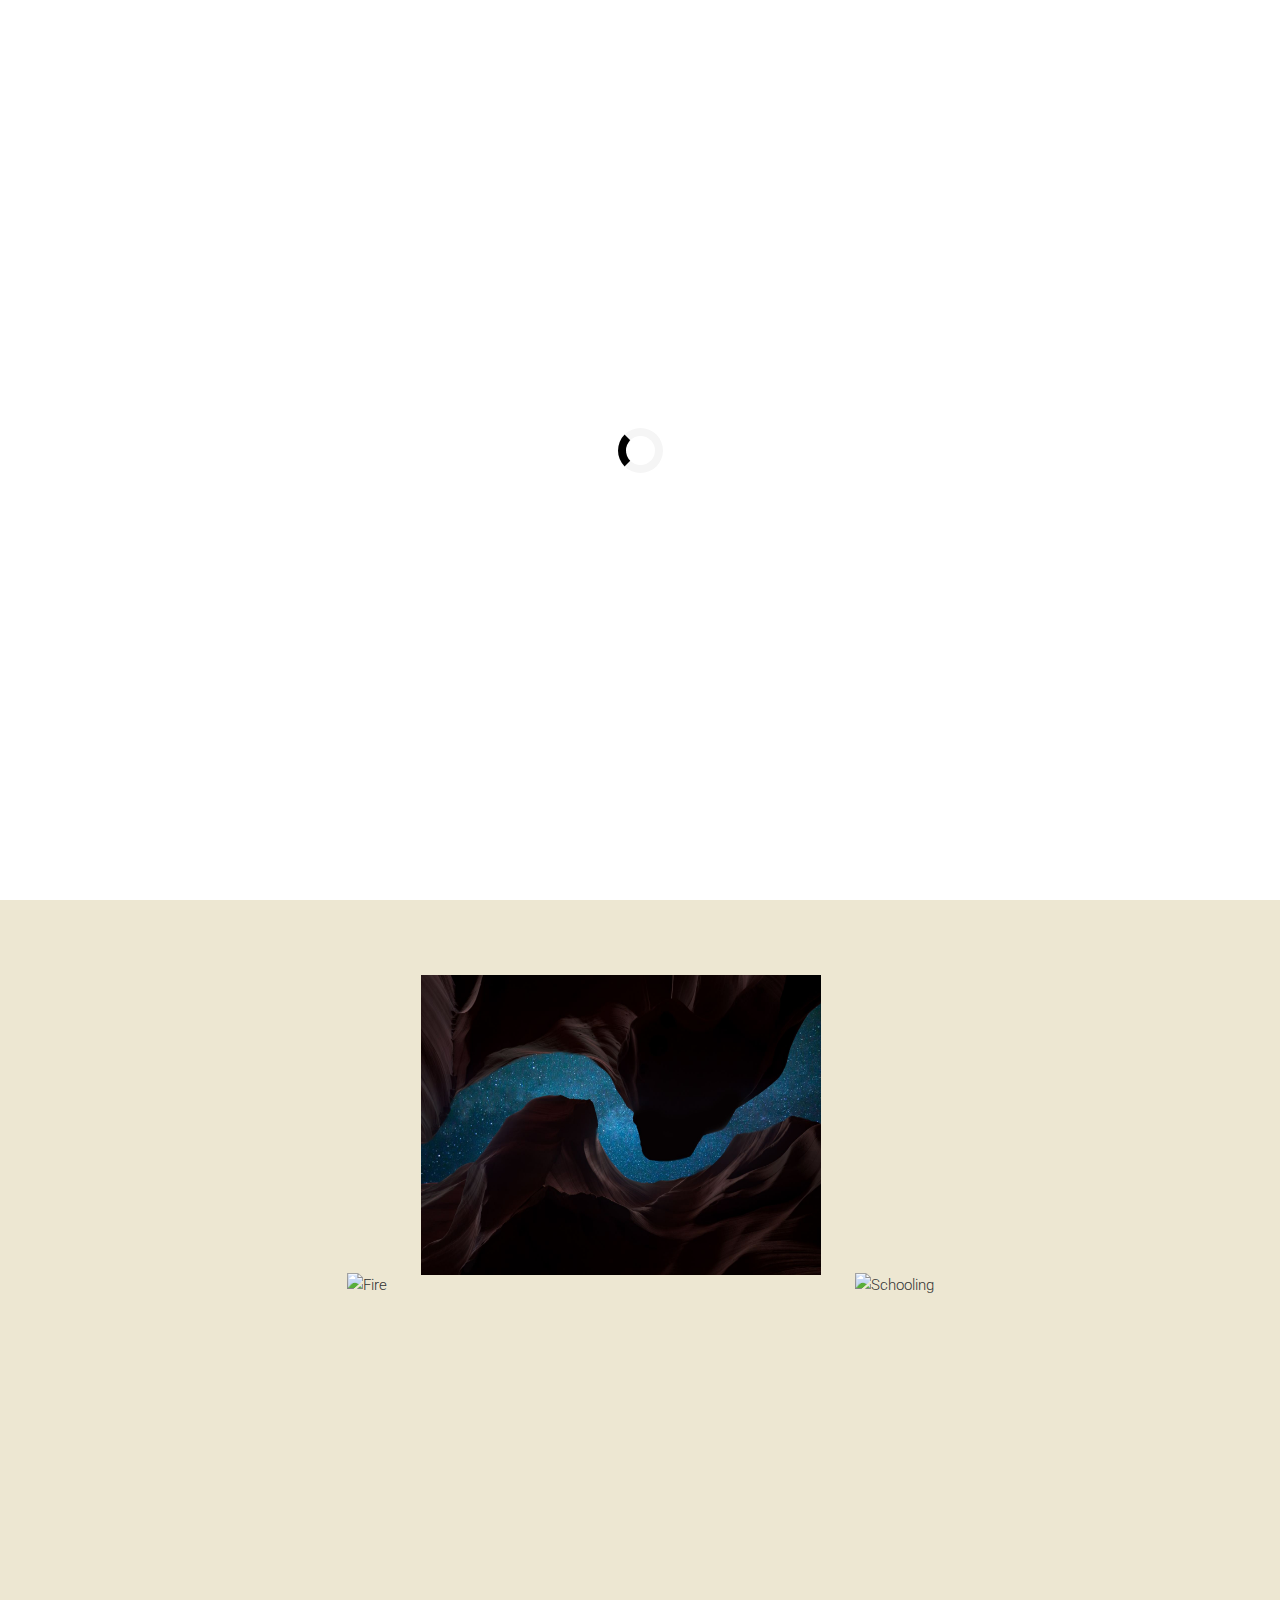
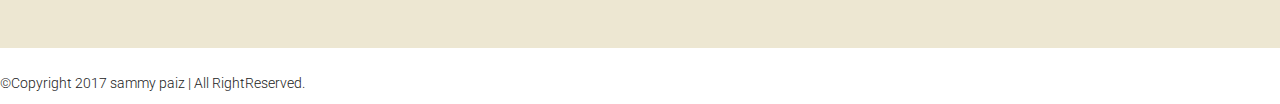
==== commit f7ff268a: "coaching.html page" ====
--- a/index.html
+++ b/index.html
@@ -12,6 +12,8 @@
 
     <!-- BOOTSTRAP CSS -->
     <link rel="stylesheet" href="assets/bootstrap/css/bootstrap.min.css">
+    <!----Favicon and Apple Touch Icons -->
+    <link rel='shortcut icon' href='assets/images/logo.png' type='image/x-icon'>
     <!-- ALL GOOGLE FONTS -->
     <link href="https://fonts.googleapis.com/css?family=Montserrat:300,400,500,600,700,800,900" rel="stylesheet">
     <link href="https://fonts.googleapis.com/css?family=Roboto:300,400,500,700,900" rel="stylesheet">
@@ -51,19 +53,18 @@
     <!-- / END PRELOADER -->
 
     <!-- START HOMEPAGE DESIGN AREA -->
-    <header id="home" class="welcome-area">
+    <header id="" class="welcome-area">
         <div class="header-top-area">
             <div class="container">
                 <div class="row">
-                    <div class="col-md-12 col-sm-12 text-center">
+                    <div class="col-md-12 col-sm-12 col-lg-12 text-center">
                         <!-- START LOGO DESIGN AREA -->
                         <div class="logo animated bounce">
                             <a href="index.html"><img id='logo' src='./assets/images/logo.jpg'/></a>
                         </div>
                         <!-- END LOGO DESIGN AREA -->
                     </div>
-                    <div class='col-md-2'></div>
-                    <div class="col-md-7 col-sm-12">
+                    <div class="col-md-12 col-sm-12 col-lg-12 text-center">
                         <!-- START MENU DESIGN AREA -->
                         <div class="mainmenu">
                             <div class="navbar navbar-nobg">
@@ -77,31 +78,32 @@
                                     </button> 
                                    
                                
-                                </div>
-                                    <div class="c navbar-collapse collapse">
-                                    <ul class="nav navbar-nav navbar-right">
-                                        <li class="active"><a class="smoth-scroll mainMenu" href="index.html">home <div class="ripple-wrapper"></div></a>
-                                        </li>
-                                        <li><a class="smoth-scroll mainMenu" href="about.html">about</a>
-                                        </li>
-                                        <li><a class="smoth-scroll mainMenu" href="self-love.html">self-love</a>
-                                        </li>
-                                        <li><a class="smoth-scroll mainMenu" href="services.html">services</a>
-                                        </li>
-                                        <li><a class="smoth-scroll mainMenu" href="bodistra.html">bodistra</a>
-                                        </li>
-                                        <li><a class="smoth-scroll mainMenu" href="get-involved.html">get involved</a>
-                                        </li>
-                                        <li><a class="smoth-scroll mainMenu" href="shop.html">shop</a>
-                                        </li>
-
-                                    </ul>
-                                </div> 
-                              
                             </div>
-                        </div>
-                    </div>
-                    <div class='col-md-2 col-sm-12'></div>
+                            <div class="navbar-collapse collapse">
+                                <ul class="nav  navbar-right">
+                                    <li><a class="smoth-scroll mainMenu" href="about.html">about</a>
+                                    </li>
+                                    <li><a class="smoth-scroll mainMenu" href="self-love.html">self-love</a>
+                                    </li>
+                                    <li><a class="smoth-scroll mainMenu" href="vision.html">vision</a>
+                                    </li>
+                                    <li><a class="smoth-scroll mainMenu" href="coaching.html">coaching</a>
+                                    </li>
+                                    <li><a class="smoth-scroll mainMenu" href="services.html">services</a>
+                                    </li>
+                                    <li><a class="smoth-scroll mainMenu" href="bodistra.html">bodistra</a>
+                                    </li>
+                                    <li><a class="smoth-scroll mainMenu" href="gallery.html">gallery</a>
+                                    </li>
+                                    <li><a class="smoth-scroll mainMenu" href="get-involved.html">get involved</a>
+                                    </li>
+                                    <li><a class="smoth-scroll mainMenu" href="shop.html">shop</a>
+                                    </li>
+                                </ul>
+                            </div>
+                        </div>
+                        </div>
+                   </div>
                 </div>
             </div>
         </div>
@@ -112,12 +114,11 @@
                         <div class="row">
                             <div class="col-md-12">
                                 <div class="text-center header-text animated zoomIn">
-                                    <h3>Different space inside...different space outside </h3>
+                                    <h3>different space inside...different space outside </h3>
                                     <h4 class='text-center'>sutranovum is a business dedicated to looking at the practical benefits of self love in everyday life.
                                     We have a shop, a coaching service, a fine art gallery, a cartoon and social media presence to profile our philosophy and our products and services.
-                                    Our focus is on healing trauma and focusing the mind on the positive heart-centered outcomes that flower out of embracing our imagination, our gratitude and a keen sense of fulfillment</h4>
-
-                                    <p>sutranovum</p>
+                                    Our focus is on healing trauma and focusing the mind on the positive heart-centered outcomes that flower out of embracing our imagination, our gratitude and a keen sense of fulfillment.</h4>
+
                                     <div class="social-links header-links">
                                         <ul>
                                             <li><a href=""><i class="fa fa-facebook"></i></a></li>
@@ -135,525 +136,36 @@
         </div>
     </header>
 
-    <!--------------------------about--------------------sp-------------->
-
-<section id="about" class="about-me-area section-padding">
-    <div class="row">
-        <div class="col-sm-12 vision1 wow fadeInUp" data-wow-delay="0.2s">
-            <div class="section-title">
-                <h2>vision</h2>
-            </div>
-        </div>
-    </div>
-    <div class="w3-row">
-        <!-- Blog entries -->
-    <div class="w3-col l9 s12">
-    <!-- Blog entry -->
-    <div class="w3-card-4 w3-margin visionMan w3-white">
-        <img src="./assets/images/vision1.jpg" alt="vision" style="width:100%">
-        <div class="w3-container">
-            <h3><b>TITLE HEADING</b></h3>
-            <h5>Title description, <span class="w3-opacity">June 13, 2019</span></h5>
-        </div>
-
-    <div class="w3-container">
-      <p>Mauris neque quam, fermentum ut nisl vitae, convallis maximus nisl. Sed mattis nunc id lorem euismod placerat. Vivamus porttitor magna enim, ac accumsan tortor cursus at. Phasellus sed ultricies mi non congue ullam corper. Praesent tincidunt sed
-        tellus ut rutrum. Sed vitae justo condimentum, porta lectus vitae, ultricies congue gravida diam non fringilla.</p>
-      <div class="w3-row">
-        <div class="w3-col m8 s12">
-          <p><a href class="w3-padding-large w3-white w3-border read-button">READ MORE »</a></p>
-        </div>
-        
-      </div>
-    </div>
-  </div>
-  <hr>
-</div>
-
-
-<!-- Introduction menu -->
-<div class="w3-col l3 vision2">
-  
-  <!-- Posts -->
-  <div class="w3-card w3-margin">
-    <div class="w3-container w3-padding vision-header">
-      <h4>Vision links</h4>
-    </div>
-    <ul class="w3-ul w3-white ul-overflow">
-      <li class="w3-padding-12">
-        <img class='visionL' src="./assets/images/logo.jpg" alt="Image" class="w3-left w3-margin-right" style="width:50px">
-        <span><a href='fulfillment.html'>fufillment</a></span>
-      </li>
-      <li class="w3-padding-12">
-        <img class='visionL' src="./assets/images/logo.jpg" alt="Image" class="w3-left w3-margin-right" style="width:50px">
-        <span><a href=''>healing trauma</a></span>
-      </li> 
-      <li class="w3-padding-12">
-        <img class='visionL' src="./assets/images/logo.jpg" alt="Image" class="w3-left w3-margin-right" style="width:50px">
-        <span><a href=''>mission statement</a></span>
-      </li>   
-      <li class="w3-padding-12">
-        <img class='visionL' src="./assets/images/logo.jpg" alt="Image" class="w3-left w3-margin-right" style="width:50px">
-        <span><a href=''>asasdad</a></span>
-      </li> 
-      <li class="w3-padding-12">
-        <img class='visionL' src="./assets/images/logo.jpg" alt="Image" class="w3-left w3-margin-right" style="width:50px">
-        <span><a href=''>philosophy</a></span>
-      </li> 
-      <li class="w3-padding-12">
-        <img class='visionL' src="./assets/images/logo.jpg" alt="Image" class="w3-left w3-margin-right" style="width:50px">
-        <span><a href=''>love is self love</a></span>
-      </li>   
-      <li class="w3-padding-12">
-        <img class='visionL' src="./assets/images/logo.jpg" alt="Image" class="w3-left w3-margin-right" style="width:50px">
-        <span><a href=''>gratitude's garden</a></span>
-      </li>   
-      <li class="w3-padding-12">
-        <img class='visionL' src="./assets/images/logo.jpg" alt="Image" class="w3-left w3-margin-right" style="width:50px">
-        <span><a href=''>at work</a></span>
-      </li>  
-      <li class="w3-padding-12">
-        <img class='visionL' src="./assets/images/logo.jpg" alt="Image" class="w3-left w3-margin-right" style="width:50px">
-        <span><a href=''>mores & fresh influences</a></span>
-      </li>  
-      <li class="w3-padding-12">
-        <img class='visionL' src="./assets/images/logo.jpg" alt="Image" class="w3-left w3-margin-right" style="width:50px">
-        <span><a href=''>homo sapiens fabula</a></span>
-      </li>  
-      <li class="w3-padding-12">
-        <img class='visionL' src="./assets/images/logo.jpg" alt="Image" class="w3-left w3-margin-right" style="width:50px">
-        <span><a href=''>grace</a></span>
-      </li>  
-    </ul>
-  </div>
-</div>
-
-</section>
+
     
-<!---------------------------skills----------------sp------------------->
-
-    <section id="skills" class="skills-area section-padding">
-        <div class="container area-shadow">
-            <div class="row">
-                <div class="col-sm-12">
-                    <div class="section-title wow fadeInUp" data-wow-delay="0.2s">
-                        <h2>About</h2>
-                    </div>
-                </div>
-            </div>
-            <div class="row aboutSect wow fadeInUp" data-wow-delay="0.2s">
-               <h3>Embracing emotional intelligence</h3>
-               <p>sutranovum is a business dedicated to breathing in the enlightened future now. It is already here. We play our parts by believing in it, imagining it, seeing it, living it in. By embracing what is hidden we celebrate what may once have been deemed impossible. We are a global organization celebrating your awakened potential. We are dedicated to sharing insights on how your emotional state creates the world without.</p>
-               <p>Our motto is:</p>
-               <p><span>different space inside - different space outside</span></p>
-               <p>A brand dedicated to seeing with new eyes, to the spirit of levity and emotional intelligence. We recognize that:</p>
-               <p><span>gratitude is a muscle: use it</span></p>
-               <p>We affirm that true leadership is born from the blossoming of      genuine vision and from recognizing the divine presence within.
-                We are an educational foundation dedicated to celebrating our wonderful healed hearts and minds - liberated of their self-deception and most intimate with their passion, peace and generosity of spirit. We embody Emerson’s dictum that:</p>
-                <p><span>“The way to mend the bad world is to create the right world.”
-                </span></p>
-                <p>sutranovum was born from the awareness that humility, faith and imagination can rise to any challenge and that trust frees the mind.
-                We offer private coaching for individuals and businesses, training programs, events geared toward embracing wise approaches to ourselves and our environment, we are an inspired publisher and we have a limited edition gallery and expansive shop dedicated to the talk we walk. We develop narrative based technology.</p>
-            </div>
-                <div class="col-md-4">
-                    <div class="my-skill">
-                        <div class="single-progress-bar">
-                            <div class="row">
-                              
-                            </div>
-                        </div>
-                    </div>
-                </div>
-                    <div class='aboutSect'>
-                        <ul class='navbar-left bottomMenu'>
-                            <li><a href=''>what we do</a></li>
-                            <li><a href=''>moving mountains</a></li>
-                            <li><a href=''>our focus</a></li>
-                            <li><a href=''>the heart of what we do</a></li>
-                            <li><a href=''>our team</a></li>
-
-                        </ul>
-                    </div>
-               
-        </div>
+<!-----------------3 images with outer slide---------------sp------->
+
+    <section id='sectionHeight' class="skills-area section-padding wow fadeInUp" data-wow-delay="0.2s">
+             <div class='sectCenter'>
+                <div class="gallery">
+                    <img src="./assets/images/breathe1.jpg" alt="Fire">
+                  <div class="overlay1">
+                    <div class='text'>self-love in fire</div>
+                  </div>
+                </div>
+
+                <div class="gallery">
+                    <img src="./assets/images/aging2.jpg" alt="">
+                  <div class="overlay2">
+                    <div class='text'>self-love in aging</div>
+                  </div>
+                </div>
+
+                <div class="gallery">
+                    <img src="./assets/images/school1.jpg" alt="Schooling">
+                  <div class="overlay3">
+                    <div class='text'>self-love in school</div>
+                  </div>
+                </div>
+            </div> 
     </section>
-    <!---------------------skills------------------------sp------------->
-
-    <!----------------------resume-----------------------sp------------->
-<!--     <section id="resume" class="resume-design-area section-padding">
-        <div class="container area-shadow">
-            <div class="row">
-                <div class="col-sm-12 wow fadeInUp" data-wow-delay="0.2s">
-                    <div class="section-title">
-                        <h2>emotional intelligence</h2>
-                    </div>
-                </div>
-            </div>
-            <div class="row">
-                <div class="single-resume">
-                    <div class="col-md-4 col-sm-4 resume-left">
-                        <h2>pro web designer</h2>
-                    </div>
-                    <div class="col-md-8 col-sm-8 resume-right wow fadeInUp" data-wow-delay="0.2s">
-                        <h4>2014-2017</h4>
-                        <h3>onepageboss, bangladesh</h3>
-                        <p>Lorem Ipsum is simply dummy text of the printing and typesetting industry. Lorem Ipsum has been the industry's standard dummy text ever since the 1500s, when an unknown printer took a galley of type and scrambled it to make a type specimen book.</p>
-                    </div>
-                </div>
-             
-                <div class="single-resume">
-                    <div class="col-md-4 col-sm-4 resume-left">
-                        <h2>lead web developer</h2>
-                    </div>
-                    <div class="col-md-8 col-sm-8 resume-right wow fadeInUp" data-wow-delay="0.2s">
-                        <h4>2014-2017</h4>
-                        <h3>envato, melborn, australia</h3>
-                        <p>Lorem Ipsum is simply dummy text of the printing and typesetting industry. Lorem Ipsum has been the industry's standard dummy text ever since the 1500s, when an unknown printer took a galley of type and scrambled it to make a type specimen book.</p>
-                    </div>
-                </div>
-             
-                <div class="single-resume">
-                    <div class="col-md-4 col-sm-4 resume-left">
-                        <h2>expert internet marketer</h2>
-                    </div>
-                    <div class="col-md-8 col-sm-8 resume-right wow fadeInUp" data-wow-delay="0.2s">
-                        <h4>2014-2017</h4>
-                        <h3>google, us</h3>
-                        <p>Lorem Ipsum is simply dummy text of the printing and typesetting industry. Lorem Ipsum has been the industry's standard dummy text ever since the 1500s, when an unknown printer took a galley of type and scrambled it to make a type specimen book.</p>
-                    </div>
-                </div>
-            </div>
-        </div>
-    </section> -->
-    <!-- / END RESUME DESIGN AREA -->
-
-
-    <!-- START SERVICES DESIGN AREA -->
-<!--     <section id="service" class="about-me-area section-padding">
-        <div class="container area-shadow">
-            <div class="row">
-                 <div class="col-sm-12">
-                    <div class="section-title">
-                        <h2>Services</h2>
-                    </div>
-                </div>
-            </div>
-            <div class="row">
-                <div class="col-md-2 sideBar">
-                    <ul class='leftsideLinks'>
-                        <li><a href='coaching.html'>coaching</a></li>
-                        <li><a href=''>coaching matters</a></li>
-                        <li><a href=''>the bird's eye</a></li>
-                        <li><a href=''>how we work</a></li>
-                        <li><a href=''>coaching from</a></li>
-                        <li><a href=''>schedule an app</a></li>
-                        <li><a href=''>testimonials</a></li>
-                        <li><a href=''>referrals</a></li>
-                        <li><a href=''>consultancy</a></li>
-                        <li><a href=''>workshops</a></li>
-                    </ul>
-                </div>
-
-            
-                <div class="col-md-5 about-text sideBar">
-                    <ul>
-                        <li>The way to mend the bad world is to create the right world</li>
-                        <li>Emerson</li>
-                        <li>The saying:</li>
-                        <li>Without vision the people perish.</li>
-                        <li>infers that</li>
-                        <li>WITH vision the people flourish.</li>
-                    </ul>
-                </div>
-                <div class="col-md-5 about-text sideBar">
-                    <img src='./assets/images/deepdive.jpg' />
-                </div>
-                </div> 
-            </div>
-        </div>
-    </section> -->
-
-
-<!--  <section id="service" class="about-me-area section-padding">
-        <div class="container area-shadow">
-            <div class="row">
-                 <div class="col-sm-12">
-                    <div class="section-title">
-                        <h2>Services</h2>
-                    </div>
-                </div>
-            </div> -->
-
- <section id="service" class="about-me-area section-padding ">
-    <div class="container area-shadow">
-            <div class="row">
-                 <div class="col-sm-12">
-                    <div class="section-title wow fadeInUp" data-wow-delay="0.2s">
-                        <h2>Services</h2>
-                    </div>
-                </div>
-                <div class="container">
-                    <div class="row">
-                        <div class="col-md-6 col-md-push-6 col-sm-12 col-pull-0 col-xs-12">
-                            <div class="tv-gray-bg tv-block-padding">
-                                <div class="tv-text-head text-center">
-                                    <h2>services section</h2>
-                                </div>
-                                <div class="tv-text-desc">
-                                    <p>Lorem ipsum dolor sit amet, consectetur adipiscing elit. Ut nec facilisis lectus.Suspendisse tincidunt elementum dui et luctus. Vivamus malesuada mauris ut
-                                    Donec est lectus, maximus et nisi et, tempor ultrices nulla. Vivamus
-                                     Ut magna lorem, finibus sed nibh et, lacinia laoreet mauris.
-                                 Ut magna lorem, finibus sed nibh et, lacinia laoreet</p>
-                                </div>
-                            </div>
-                        </div>
-                        <div class="col-md-6 col-md-pull-6 col-sm-12 col-sm-push-0 col-xs-12">
-                            <div class="row">
-                                <div class="services-figure-block">
-                                    <div class="col-sm-6 col-xs-12 tv-width-set-50">
-                                        <div class="tv-services">
-                                            <div class="tv-service services-content">
-                                                <figure class="tv-service-image">
-                                                </figure>
-                                                <div class="tv-displaytable">
-                                                <div class="tv-image-head">
-                                                </div>
-                                                <div class="tv-displaytablecell">
-                                                    <h3><a href='coaching.html'>Coaching</a></h3>
-                                                <div class="description">
-                                                    <p>Lorem ipsum dolor sit amet  sed diam, cons</p>
-                                                    <p>Lorem ipsum dolor sit amet  sed diam</p>
-                                                </div>
-                                            </div>
-                                        </div>
-                                    </div>
-                                </div>
-                            </div>
-                            <div class="col-sm-6 col-xs-12 tv-width-set-50">
-                                <div class="tv-services">
-                                    <div class="tv-service services-content">
-                                        <figure class="tv-service-image">
-                                        </figure>
-                                        <div class="tv-displaytable">
-                                            <div class="tv-image-head">
-                                            </div>
-                                            <div class="tv-displaytablecell">
-                                                <h3>Events</h3>
-                                                <div class="description">
-                                                    <p>Lorem ipsum dolor sit amet  sed diam, cons</p>
-                                                    <p>Lorem ipsum dolor sit amet  sed diam</p>
-                                                </div>
-                                            </div>
-                                        </div>
-                                    </div>
-                                </div>
-                            </div>
-                            <div class="col-sm-6 col-xs-12 tv-width-set-50">
-                                 <div class="tv-services">
-                                    <div class="tv-service services-content">
-                                        <figure class="tv-service-image">
-                                        </figure>
-                                            <div class="tv-displaytable">
-                                                <div class="tv-image-head">
-                                                </div>
-                                                <div class="tv-displaytablecell">
-                                                <h3>Self love workshop</h3>
-                                                <div class="description">
-                                                    <p>Lorem ipsum dolor sit amet  sed diam, cons</p>
-                                                    <p>Lorem ipsum dolor sit amet  sed diam</p>
-                                                </div>
-                                            </div>
-                                        </div>
-                                    </div>
-                                </div>
-                            </div>
-                            <div class="col-sm-6 col-xs-12 tv-width-set-50">
-                                <div class="tv-services">
-                                    <div class="tv-service services-content">
-                                        <figure class="tv-service-image">
-                                        </figure>
-                                        <div class="tv-displaytable">
-                                            <div class="tv-image-head">
-                                            </div>
-                                            <div class="tv-displaytablecell">
-                                                <h3>Treks</h3>
-                                                <div class="description">
-                                                    <p>Lorem ipsum dolor sit amet  sed diam, cons</p>
-                                                    <p>Lorem ipsum dolor sit amet  sed diam</p>
-                                                </div>
-                                            </div>
-                                        </div>
-                                    </div>
-                                </div>
-                            </div>
-                            <div class="col-sm-6 col-xs-12 tv-width-set-50">
-                                <div class="tv-services">
-                                    <div class="tv-service services-content">
-                                        <figure class="tv-service-image">
-                                        </figure>
-                                        <div class="tv-displaytable">
-                                            <div class="tv-image-head">
-                                            </div>
-                                            <div class="tv-displaytablecell">
-                                                <h3>Breathe in workshops</h3>
-                                                <div class="description">
-                                                    <p>Lorem ipsum dolor sit amet  sed diam, cons</p>
-                                                    <p>Lorem ipsum dolor sit amet  sed diam</p>
-                                                </div>
-                                            </div>
-                                        </div>
-                                    </div>
-                                </div>
-                             </div>
-                            <div class="col-sm-6 col-xs-12 tv-width-set-50">
-                                <div class="tv-services">
-                                    <div class="tv-service services-content">
-                                        <figure class="tv-service-image">
-                                        </figure>
-                                        <div class="tv-displaytable">
-                                            <div class="tv-image-head">
-                                            </div>
-                                            <div class="tv-displaytablecell">
-                                                <h3>Consultancy</h3>
-                                                    <div class="description">
-                                                        <p>Lorem ipsum dolor sit amet  sed diam, cons</p>
-                                                        <p>Lorem ipsum dolor sit amet  sed diam</p>
-                                                    </div>
-                                            </div>
-                                        </div>
-                                    </div>
-                                </div>
-                            </div>
-                        </div>
-                    </div>
-                </div>
-            </div>
-         </div>
-    </section>
-    <section id="involved" class="work section-padding">
-        <div class="container area-shadow">
-            <div class="row">
-                <div class="col-sm-12">
-                    <div class="section-title">
-                        <h2>get involved</h2>
-                    </div>
-                </div>
-            </div>
-            <div class="row">
-                <ul class="involved">
-                    <li class="filter" data-filter="all">all</li>
-                    <li class="filter" data-filter=".webdesign">webdesign</li>
-                    <li class="filter" data-filter=".development">development</li>
-                    <li class="filter" data-filter=".photography">photography</li>
-                </ul>
-            </div>
-
-
-<div class="w3-container slideshow-header ">
-  <h2>Slideshow Indicators</h2>
-  <p>Using images to indicate how many slides there are in the slideshow, and highlight the image the user is currently viewing.</p>
-</div>
-
-<div class="w3-content" style="width:100;height:500px">
-  <img class="mySlides" src="https://s.hdnux.com/photos/01/01/52/45/17213782/9/gallery_medium.jpg" style="width:100%;height:500px;display:none">
-  <img class="mySlides" src="https://images.theconversation.com/files/171209/original/file-20170526-6421-1j3azw3.jpg?ixlib=rb-1.1.0&q=45&auto=format&w=496&fit=clip" style="width:100%;height:500px;">
-  <img class="mySlides" src="https://img.theculturetrip.com/x/smart/wp-content/uploads/2019/01/mctp0024-focus10-sf-in-photos-sanfrancisco-california-usa-anne-29-1.jpg" style="width:100%;height:500px;display:none">
-
-  <div class="w3-row-padding w3-section">
-    <div class="w3-col s4">
-      <img class="demo w3-opacity w3-hover-opacity-off" src="https://s.hdnux.com/photos/01/01/52/45/17213782/9/gallery_medium.jpg" style="width:100%;cursor:pointer" onclick="currentDiv(1)">
-    </div>
-   <div class="w3-col s4">
-      <img class="demo w3-opacity w3-hover-opacity-off" src="https://images.theconversation.com/files/171209/original/file-20170526-6421-1j3azw3.jpg?ixlib=rb-1.1.0&q=45&auto=format&w=496&fit=clip" style="width:100%;cursor:pointer" onclick="currentDiv(2)">
-    </div>
-    <div class="w3-col s4">
-      <img class="demo w3-opacity w3-hover-opacity-off" src="https://encrypted-tbn0.gstatic.com/images?q=tbn:ANd9GcT48lrmd_nA2JENPZljjIBCQPso_ndj6MPrt6hVxWTKGeEPQy4tEQ" style="width:100%;cursor:pointer" onclick="currentDiv(3)">
-    </div>
-  </div>
-</div>
-
-
-
-
-
-  
-    </section>
-    <!-- / END START WORK DESIGN AREA -->
-
-
-    <!-- START TESTIMONIAL DESIGN AREA -->
-<!--     <section id="testimonial" class="testimonial-area section-padding">
-        <div class="container area-shadow">
-            <div class="row">
-                <div class="col-sm-12">
-                    <div class="section-title">
-                        <h2>Reviews!</h2>
-                    </div>
-                </div>
-            </div>
-            <div class="row">
-                <div class="col-md-8 col-md-offset-2">
-                    <div class="testimonial-list">
-                        <div class="single-testimonial text-center">
-                            <p>Lorem Ipsum is simply dummy text of the printing and typesetting industry. Lorem Ipsum has been the industry's standard dummy text ever since the 1500s Lorem Ipsum.</p>
-                            <h2>mark jukarbarg</h2>
-                            <h3>CEO facebook</h3>
-                        </div>
-                       
-                        <div class="single-testimonial text-center">
-                            <p>Lorem Ipsum is simply dummy text of the printing and typesetting industry. Lorem Ipsum has been the industry's standard dummy text ever since the 1500s Lorem Ipsum.</p>
-                            <h2>mark jukarbarg</h2>
-                            <h3>CEO facebook</h3>
-                        </div>
-                  
-                        <div class="single-testimonial text-center">
-                            <p>Lorem Ipsum is simply dummy text of the printing and typesetting industry. Lorem Ipsum has been the industry's standard dummy text ever since the 1500s Lorem Ipsum.</p>
-                            <h2>mark jukarbarg</h2>
-                            <h3>CEO facebook</h3>
-                        </div>
-                    </div>
-                </div>
-            </div>
-        </div>
-    </section> -->
-    <!-- / END TESTIMONIAL DESIGN AREA -->
-
-
-  <!--   <section id="contact" class="contact-me-area section-padding">
-        <div class="container area-shadow">
-            <div class="row">
-                <div class="col-md-12">
-                    <div class="section-title">
-                        <h2>contact me!</h2>
-                    </div>
-                </div>
-            </div>
-            <div class="row">
-                <div class="col-md-8 col-md-offset-2">
-                    <div class="contact-form">
-                        <form id="contact-form" method="post" enctype="multipart/form-data">
-                            <div class="row">
-                                <div class="form-group col-md-12 wow fadeInUp" data-wow-delay="0.2s">
-                                    <input type="text" name="name" class="form-control" id="first-name" placeholder="Name" required="required">
-                                </div>
-                                <div class="form-group col-md-12 wow fadeInUp" data-wow-delay="0.4s">
-                                    <input type="email" name="email" class="form-control" id="email" placeholder="Email" required="required">
-                                </div>
-                                <div class="form-group col-md-12 wow fadeInUp" data-wow-delay="0.6s">
-                                    <textarea rows="6" name="message" class="form-control" id="description" placeholder="Your Message" required="required"></textarea>
-                                </div>
-                                <div class="col-md-12 text-center wow fadeInUp" data-wow-delay="0.8s">
-                                    <div class="actions wow fadeInDown" data-wow-delay=".4s">
-                                        <input type="submit" value="submit now" name="submit" id="submitButton" class="btn btn-lg btn-contact-bg" title="Submit Your Message!">
-                                    </div>
-                                </div>
-                            </div>
-                        </form>
-                    </div>
-                </div>
-            </div>
-        </div>
-    </section> -->
+
+   
 
     <!-- START FOOTER DESIGN AREA -->
     <footer class="footer-area">
--- a/assets/css/style.css
+++ b/assets/css/style.css
@@ -1,4 +1,4 @@
-/*
+/*/*/*/*
 * ----------------------------------------------------------------------------------------
 * 01.GLOBAL CSS STYLE
 * 02.PRELOADER & BOUNCE CCS STYLE
@@ -47,7 +47,6 @@
 }
 
 a {
-    text-decoration: none;
     -webkit-transition: all 0.4s;
     -webkit-transition: all 0.2s;
     transition: all 0.2s;
@@ -179,16 +178,18 @@
 }
 
 .welcome-image-area-1 {
-    position: relative;
+    position: sticky;
+    margin-top:10px;
+    width:100%;
     height: 100%;
-    background: url(../images/bg/rocks2.jpg);
+    background: url(../images/bg/rocks2.jpg)no-repeat;
     background-size: cover;
-    z-index: 1;
+    z-index: -1;
 }
 .welcome-image-area-2 {
     position: relative;
     height: 100%;
-    background: url(../images/lightbulb.jpg);
+    background: url(../images/bg/torch.jpg);
     background-size: cover;
     z-index: 1;
 }
@@ -202,20 +203,30 @@
 .welcome-image-area-4 {
     position: relative;
     height: 100%;
-    background: url(../images/service1.jpg);
+    background: url(../images/bg/vision.jpg);
     background-size: cover;
     z-index: 1;
 }
 .welcome-image-area-5 {
     position: relative;
     height: 100%;
-    background: url(../images/monkey1.jpg);
+    background: url(../images/bg/service1.jpg);
     background-size: cover;
     z-index: 1;
 }
-.welcome-image-area:after {
+.welcome-image-area-6 {
+    position: relative;
+    height: 100%;
+    background: url(../images/bg/monkey1.jpg);
+    background-size: cover;
+    z-index: 1;
+}
+.welcome-image-area-1:after,
+.welcome-image-area-2:after,
+.welcome-image-area-3:after,
+.welcome-image-area-4:after {
     position: absolute;
-    background: rgba(0, 0, 0, .1);
+    background: rgba(0, 0, 0, .3);
     left: 0;
     top: 0;
     width: 100%;
@@ -266,6 +277,7 @@
     position: fixed;
     left: 0;
     top: 0;
+    text-align: center;
     width: 100%;
     height:115px;
     z-index: 999;
@@ -274,9 +286,6 @@
     background: #fff;
     box-shadow: 0 3px 3px rgba(0, 0, 0, .29);
 }
-#home {
-
-}
 
 .logo {
     display:block;
@@ -299,16 +308,32 @@
     top:-20px;
 
 }
+
+.vision {
+
+}
+.vision-center {
+    text-align:center;
+}
+.vision-bar {
+    margin-top:-3px;
+}
 .mainmenu {
-    margin-top:-15px;
+    margin-top:-20px;
 }
 .mainmenu .navbar-right  {
     margin-top:-3px;
+    width:100%;
+    display:inline-block;
+}
+.navbar-right li {
+    float:none;
+    display:inline-block;
 }
 .mainmenu .navbar-right li .mainMenu {
     color: #000;
     font-size: 10px;
-    padding: 10px 15px;
+    padding: 10px 12px;
     -webkit-transition: .3s;
     transition: .3s;
     font-weight: 500;
@@ -344,9 +369,6 @@
     transition: all 0.3s ease-out;
 }
 
-.navbar-right {
-    margin: 0;
-}
 
 .menu-bg {
     -webkit-transition: all 0.3s ease-out;
@@ -411,23 +433,110 @@
     from {transform:rotate(0deg);}
     to{transform:rotate(55deg);}
 }
+/*---------Home------------sp--*/
+#sectionHeight {
+    text-align:center;
+    margin-top:-10px;
+    background:#ede7d2;
+
+}
+.sectCenter {
+
+}
+.gallery {
+  position:relative;
+  margin:15px;
+  max-width: 400px;
+  display:inline-block;
+}
+
+/*div.gallery:hover {
+  border: 1px solid #777;
+}*/
+
+.gallery img {
+  width: 100%;
+  height: 300px;
+  display:block;
+}
+
+.overlay1 {
+  position: absolute;
+  bottom: 0;
+  left: 0;
+  right: 0;
+  background:rgba(202, 35, 43, 0.5);
+  overflow: hidden;
+  width: 0;
+  height: 100%;
+  transition: .5s ease;
+}
+.overlay2 {
+  position: absolute;
+  bottom: 0;
+  left: 0;
+  right: 0;
+  background:rgba(202, 35, 43, 0.5);
+  overflow: hidden;
+  width: 100%;
+  height: 0;
+  transition: .5s ease;
+}
+.overlay3 {
+  position: absolute;
+  bottom: 0;
+  left: 100%;
+  right: 0;
+  background:rgba(202, 35, 43, 0.5);
+  overflow: hidden;
+  width: 0;
+  height: 100%;
+  transition: .5s ease;
+}
+.gallery:hover .overlay1 {
+  width: 100%;
+}
+.gallery:hover .overlay2 {
+  height: 100%;
+}
+.gallery:hover .overlay3 {
+  width: 100%;
+  left:0;
+}
+
+.text {
+  white-space: nowrap; 
+  color: white;
+  font-size: 20px;
+  position: absolute;
+  overflow: hidden;
+  top: 50%;
+  left: 50%;
+  transform: translate(-50%, -50%);
+  -ms-transform: translate(-50%, -50%);
+}
 
 /*---------Vision----------sp--*/
-
+.vision {
+   
+}
+.vision1 {
+    position: relative;
+}
 .vision2 .vision-header {
-    background:#8bb8bd;
-}
-.vision2 .read-button:hover {
-    background:#8bb8bd;
-}
-.vision2 .ul-overflow {
-    overflow:scroll;
-    height:450px;
-}
+    background:#303748;
+}
+
 .vision2 .ul-overflow li:hover {
     background:#ddd;
 }
 /*------End Vision---------sp--*/
+
+/*------coaching--------------sp----*/
+
+.img-right {
+    float:right;
+}
 /*
 * ----------------------------------------------------------------------------------------
 * 04.ABOUT CSS STYLE
@@ -444,39 +553,6 @@
     padding:0;
     margin:0;
 }
-.image {
-  display: block;
-  width: 100%;
-  height: 400px;
-}
-
-.overlay {
-  position: absolute;
-  bottom: 0;
-  left: 0;
-  right: 0;
-  background:rgba(202, 35, 43, 0.7);
-  overflow: hidden;
-  width: 0;
-  height: 100%;
-  transition: .5s ease;
-}
-
-.slideBar:hover .overlay {
-  width: 100%;
-}
-
-.text {
-  color: white;
-  font-size: 20px;
-  position: absolute;
-  top: 50%;
-  left: 30%;
-  -webkit-transform: translate(-50%, -50%);
-  -ms-transform: translate(-50%, -50%);
-  transform: translate(-50%, -50%);
-  white-space: nowrap;
-}
 
 .about-text  {
     background:none;
@@ -495,7 +571,7 @@
     border-radius: 30px;
 }
 
-/*----------about.html-----sp---*/
+/*----------about.html----------------sp---*/
 .welcome-area-1 {
     height:10%;
 }
@@ -507,12 +583,23 @@
     text-align: left;
 }
 .bottomline a {
-    border-bottom:1px solid blue;
+    border-bottom:2px solid lightblue;
 }
 #moving-mount  {
     padding-top:130px;
-    background:#f6f6f6;
-}
+    background:#fff;
+}
+.nav-tabs>li>a:hover,
+.nav-tabs>li>a:active {
+    background:orange !important;
+}
+.bottomMenu {
+    width:100%;
+    background:rgba(236, 234, 234, 0.1);
+    border-bottom:1px solid #ddd;
+    font-size:15px;
+}
+
 
 /*-------our focus----sp---*/
 
@@ -528,7 +615,7 @@
     text-align:left;
 
 }
-#serviceBackgroundColor {
+.serviceBackgroundColor {
     width:100%;
     background:#f5f5f5;
     position: relative;
@@ -580,12 +667,7 @@
     border-bottom:none;
     font-weight:bold;
 }
-.bottomMenu {
-    width:100%;
-    background:rgba(236, 234, 234, 0.1);
-    border-bottom:1px solid #ca232b;
-    font-size:15px;
-}
+
 #heart {
     padding-top:120px;
 }
@@ -709,19 +791,20 @@
 .single-service p {
     color: #232323;
 }*/
-#service {
+.service {
     overflow: hidden;
-    padding-top:120px;
-}
-#serviceBackgroundColor {
+}
+.serviceBackgroundColor {
     width:100%;
-    padding:20px;
+    height:500px;
+    padding:20px 30px;
     background:#f5f5f5;
+    overflow:auto;
     position: relative;
     z-index: 9;
 }
-#serviceBackgroundColor p {
-    margin:20px;
+.serviceBackgroundColor p {
+    margin:0px;
 }
 
 .services-figure-block {
@@ -832,6 +915,9 @@
 }
 #and {
     padding-left:20px;
+}
+.borderL {
+    border-left:3px solid #ddd;
 }
 .coachingPage .sectionInfo {
     width:100%;
@@ -1174,11 +1260,14 @@
     margin:20px;
     z-index: 999;
 }
-.fulfillmentSection p{
-    margin:0 40px;
+.fulfillmentSection {
+    margin:0;
 }
 .fulfillment {
     margin-top:40px;
+}
+.bottomPara {
+    margin-top:-40px;
 }
 .bottomPara p {
     margin:0 20px;
@@ -1218,7 +1307,8 @@
 */
 
 .footer-area {
-    padding: 80px 0px;
+    padding: 5px 0px;
+    background:#fff;
 }
 
 .social-links ul {
@@ -1259,3 +1349,4 @@
     font-size: 14px;
     color: #222222;
 }
+*/*/*/--- a/assets/css/responsive.css
+++ b/assets/css/responsive.css
@@ -0,0 +1,292 @@
+/*
+* ----------------------------------------------------------------------------------------
+Author       : Creativepersonal
+Template Name: Matola - Material Personal resume Template
+Version      : 1.0
+* ----------------------------------------------------------------------------------------
+*/
+
+
+/* Medium Layout: 1280px. */
+
+@media only screen and (min-width: 992px) and (max-width: 1280px) {
+
+}
+
+
+/* Tablet Layout: 768px. */
+
+@media only screen and (min-width: 767px) and (max-width: 991px) {
+    .single-project-done {
+        text-align: center;
+    }
+    .about-image img {
+        margin-top: 30px;
+    }
+    .single-testimonial p {
+        padding: 0 50px;
+    }
+    .single-contact-details i {
+        margin-bottom: 20px;
+    }
+    .single-project-complete {
+        margin-bottom: 30px;
+    }
+    .single-service,
+    .single-blog {
+        margin-bottom: 30px;
+    }
+    .about-text {
+        padding-top: 0px;
+        margin-top: 30px;
+    }
+    .header-top-area {
+        height:135px;
+    }
+    .section-title h2 {
+        margin-top:35px;
+        background:none;
+    }
+   
+    .header-top-area {
+        height:115px;
+    }
+    .mainmenu {
+        position: relative;
+        top:47px;
+    }
+    .navbar-right {
+        width: 100%;
+        text-align: center;
+
+    }
+    .navbar-right li {
+        float: none;
+        display: inline-block;
+    }
+    .about-text p,
+    .about-text ul {
+        padding: 0;
+    }
+    .resume-left h2 {
+        width: 130px;
+    }
+    .single-service i{
+        margin-bottom: 110px;
+    }
+    .mainmenu .navbar-right  {
+        margin-top:-50px;
+    }
+    .navbar-right .coaching {
+        margin-top:-60px;
+    }
+    .text {
+        position: absolute;
+        left: 50%;
+    }
+    #service {
+    }
+
+    .about-text {
+        width:100%;
+        position: relative;
+        top:-20px;
+    }
+    .about-text ul li {
+        display:inline;
+        width:100%;
+    }
+    .visionMan {
+        text-align: center;
+    }
+    .vision2 .ul-overflow {
+        height:700px;
+    }
+
+}
+
+
+/* Mobile Layout: 320px. */
+
+@media only screen and (max-width: 767px) {
+    .site-header .navbar-collapse {
+        opacity: 1;
+        visibility: visible;
+    }
+    .navbar-toggle .icon-bar {
+        background: #000;
+    }
+    .navbar-toggle {
+        margin-top: -6px;
+        margin-right: 0;
+    }
+    .navbar {
+        width:100%;
+        background:#fff;
+        margin:0;
+        min-height: 0px;
+    }
+    .navbar-right {
+        margin-top:20px;
+    }
+    .navbar-right li {
+        margin:0;
+        padding:0;
+        display:block;
+        text-align:left;
+    }
+    .mainmenu .navbar-right li a {
+    }
+    .menu-bg .mainmenu .navbar-right li a {
+    }
+    .mainmenu .navbar-right li a:hover {
+        color: #000;
+    }
+    .navbar-fixed-bottom .navbar-collapse,
+    .navbar-fixed-top .navbar-collapse {
+        max-height: 420px;
+    }
+    .navbar-collapse {
+        margin:0;
+    }
+    .menu-bg .navbar-collapse {
+        padding:0;
+        margin:0;
+        background: rgba(255, 255, 255, .5);
+        height:470px;
+    }
+    .mainmenu .navbar-right li .mainMenu:hover {
+        background:rgba(0, 0, 0, .1);
+        margin:0;
+    }
+    .welcome-image-area-1,
+    .welcome-video-area {
+        padding-top: 120px;
+    }
+    .welcome-image-area-1 h2,
+    .single-slide-item h2,
+    .welcome-video-area h2 {
+        font-size: 35px;
+    }
+
+    .header-text h1 {
+        font-size: 30px;
+    }
+    .section-title h2 {
+        font-size: 30px;
+    }
+    .single-project-complete h2 {
+        font-size: 40px;
+    }
+    .single-testimonial p {
+        padding: 0 10px;
+    }
+    .single-project-done {
+        text-align: center;
+    }
+    .footer-area p,
+    .actions,
+    .footer-social-link {
+        text-align: center;
+    }
+    .header-text p {
+        font-size: 16px;
+        padding: 0;
+        line-height: 28px;
+    }
+    .header-text .home-arrow-down {
+        bottom: -90px;
+    }
+    .about-text {
+        padding-top: 0px;
+    }
+    .about-text h3 {
+        margin-bottom: 20px;
+    }
+    .single-project-complete {
+        margin-bottom: 50px;
+    }
+    .single-contact-details i {
+        margin-bottom: 20px;
+    }
+    .single-service,
+    .single-blog {
+        margin-bottom: 30px;
+    }
+    #map {
+        margin-top: 20px;
+    }
+    .item .grid figure,
+    .work .grid figure {
+        min-width: 100%;
+    }
+    .about-text {
+        padding-top: 0px;
+        margin-top: 30px;
+    }
+    .single-service i {
+        margin-bottom: 105px;
+    }
+    .header-text {
+        margin-top:-120px;
+        padding: 0px 20px;
+    }
+    .area-shadow {
+        padding: 30px;
+    }
+  
+    .single-resume {
+        margin-bottom: 50px;
+    }
+     .slideBar {
+        width:100%;
+        margin:0 auto;
+
+    }
+    .image {
+        margin-top:-50px;
+        height:350px;
+    }
+    .overlay {
+        position: absolute;
+        top:0px;
+        height:350px;
+    }
+    .text {
+        position: absolute;
+        left:50%;
+    }
+
+    .about-text {
+        width:100%;
+        position: relative;
+        top:-20px;
+    }
+    .about-text ul li {
+        display:inline;
+        width:100%;
+    }
+    #menuBar {
+        display:block;
+    }
+    .vision2 {
+        width:100%;
+        height:100%;
+    }
+
+
+}
+
+
+/* Wide Mobile Layout: 480px. */
+
+@media only screen and (min-width: 480px) and (max-width: 767px) {}
+
+
+/*
+* ----------------------------------------------------------------------------------------
+Author       : Creativepersonal
+Template Name: Matola - Material Personal resume Template
+Version      : 1.0
+* ----------------------------------------------------------------------------------------
+*/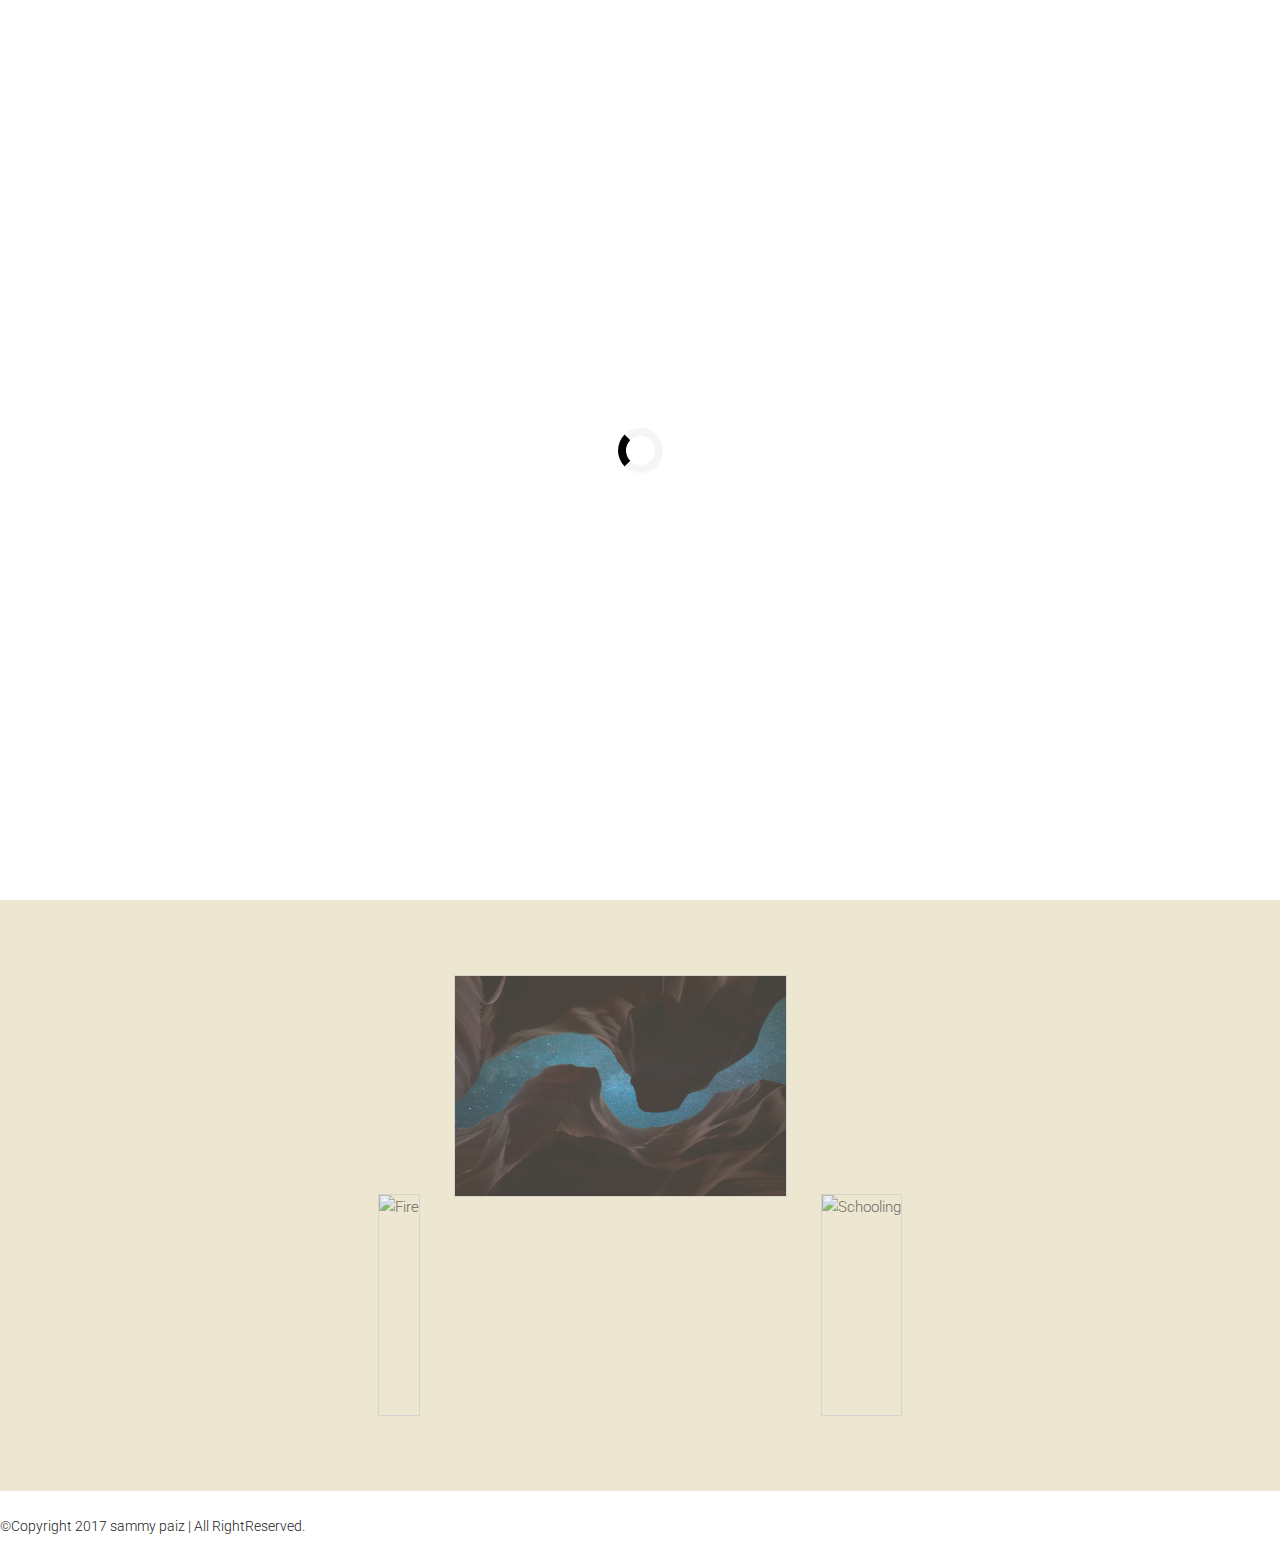
==== commit 8260f628: "gallery 3" ====
--- a/index.html
+++ b/index.html
@@ -91,7 +91,7 @@
                                     </li>
                                     <li><a class="smoth-scroll mainMenu" href="services.html">services</a>
                                     </li>
-                                    <li><a class="smoth-scroll mainMenu" href="bodistra.html">bodistra</a>
+                                    <li><a class="smoth-scroll mainMenu" href="bodisutra.html">bodisutra</a>
                                     </li>
                                     <li><a class="smoth-scroll mainMenu" href="gallery.html">gallery</a>
                                     </li>
@@ -114,7 +114,9 @@
                         <div class="row">
                             <div class="col-md-12">
                                 <div class="text-center header-text animated zoomIn">
+
                                     <h3>different space inside...different space outside </h3>
+
                                     <h4 class='text-center'>sutranovum is a business dedicated to looking at the practical benefits of self love in everyday life.
                                     We have a shop, a coaching service, a fine art gallery, a cartoon and social media presence to profile our philosophy and our products and services.
                                     Our focus is on healing trauma and focusing the mind on the positive heart-centered outcomes that flower out of embracing our imagination, our gratitude and a keen sense of fulfillment.</h4>
@@ -140,7 +142,7 @@
     
 <!-----------------3 images with outer slide---------------sp------->
 
-    <section id='sectionHeight' class="skills-area section-padding wow fadeInUp" data-wow-delay="0.2s">
+    <section id='sectionHeight-1' class="skills-area section-padding wow fadeInUp" data-wow-delay="0.2s">
              <div class='sectCenter'>
                 <div class="gallery">
                     <img src="./assets/images/breathe1.jpg" alt="Fire">
--- a/assets/css/style.css
+++ b/assets/css/style.css
@@ -221,6 +221,13 @@
     background-size: cover;
     z-index: 1;
 }
+.welcome-image-area-7 {
+    position: relative;
+    height: 100%;
+    background: #fff;
+    background-size: cover;
+    z-index: 1;
+}
 .welcome-image-area-1:after,
 .welcome-image-area-2:after,
 .welcome-image-area-3:after,
@@ -433,8 +440,10 @@
     from {transform:rotate(0deg);}
     to{transform:rotate(55deg);}
 }
+
+
 /*---------Home------------sp--*/
-#sectionHeight {
+#sectionHeight-1 {
     text-align:center;
     margin-top:-10px;
     background:#ede7d2;
@@ -516,6 +525,7 @@
   -ms-transform: translate(-50%, -50%);
 }
 
+
 /*---------Vision----------sp--*/
 .vision {
    
@@ -532,11 +542,26 @@
 }
 /*------End Vision---------sp--*/
 
-/*------coaching--------------sp----*/
-
-.img-right {
-    float:right;
-}
+.coach-page p, 
+.coach-page h3,
+.coach-page ol li {
+    margin:20px 0;
+}
+#faqs a {
+    color:blue;
+}
+#faqs a:hover {
+    font-size:15.2px;
+    border-bottom:1px solid blue;
+
+}
+
+
+/*------------testimonials section------------sp---*/
+#testimonials .borderL {
+    margin:25px 0;
+}
+
 /*
 * ----------------------------------------------------------------------------------------
 * 04.ABOUT CSS STYLE
@@ -571,7 +596,16 @@
     border-radius: 30px;
 }
 
+
 /*----------about.html----------------sp---*/
+#about .bottomline a {
+    color:blue;
+
+}
+#about .bottomline a:hover {
+    border-bottom:1px solid blue;
+    font-size:15.2px;
+}
 .welcome-area-1 {
     height:10%;
 }
@@ -601,6 +635,13 @@
 }
 
 
+/*---------------self-love------------sp---*/
+#self-love img {
+    margin:20px 0;
+}
+
+
+
 /*-------our focus----sp---*/
 
 #our-focus {
@@ -627,6 +668,8 @@
 * 05.SKILLS CSS STYLE
 * ----------------------------------------------------------------------------------------
 */
+
+
 /*-----services.html-----sp--*/
 
 .backgroundSect-1 {
@@ -690,63 +733,40 @@
     padding-top:120px;
 }
 
-
-
-/*
-* ----------------------------------------------------------------------------------------
-* 06.RESUME CSS STYLE
-* ----------------------------------------------------------------------------------------
-*/
-
-.resume-design-area {}
-
-.single-resume h3 {
-    font-size: 18px;
-    margin-top: 5px;
-    margin-bottom: 20px;
-    color: #000;
-    text-transform: capitalize;
-}
-
-.single-resume h3:before {
-    position: absolute;
-    width: 30px;
-    height: 30px;
-    border-radius: 100%;
-    position: absolute;
-    border: 2px solid #000;
-    background-color: transparent;
-    left: -75px;
-    content: '';
-    top: 15px;
-    background: #000;
-}
-
-.resume-left h2 {
-    font-size: 16px;
-    font-weight: 300;
-}
-
-.resume-right:before {
-    background-color: #000;
-    opacity: .5;
-    -ms-filter: "progid:DXImageTransform.Microsoft.Alpha(Opacity=50)";
-    content: '';
-    height: calc(100% + 0px);
-    width: 1px;
-    position: absolute;
-    left: -61px;
-    top: 16px;
-}
-
-.resume-right p {
-    margin-bottom: 20px;
-}
-
-.resume-right h4 {
-    font-size: 12px;
-    line-height: 32px;
-    margin-top: 10;
+.img-right {
+    float:right;
+}
+div.gallery {
+  border: 1px solid #ccc;
+  opacity:0.7;
+}
+
+div.gallery:hover {
+  border: 1px solid #777;
+  opacity:1;
+}
+
+div.gallery  img{
+  width: 100%;
+  height: 220px;
+}
+
+div.desc {
+  padding: 5px;
+  text-align: center;
+}
+
+* {
+  box-sizing: border-box;
+}
+#service {
+    text-align:center;
+}
+
+.responsive {
+  padding: 0 6px;
+  float: left;
+  width: 33.3%;
 }
 
 
@@ -880,6 +900,8 @@
     text-align: center;
 }
 
+
+
 /*---------coaching page--------sp--*/
 .iconArrow {
     width:40px;
@@ -918,6 +940,7 @@
 }
 .borderL {
     border-left:3px solid #ddd;
+    margin:20px 0;
 }
 .coachingPage .sectionInfo {
     width:100%;
@@ -964,7 +987,10 @@
     height:300px;
     margin:10px;
 }
-/*----trek-----sp---*/
+
+
+
+/*---------------trek----------------sp---*/
 
 #trek {
     padding-top:120px;
@@ -1300,6 +1326,98 @@
 }
 
 
+/*------------gallery--------------------sp---*/
+
+/*.carousel-inner img {
+    width:100%;
+    max-height:600px;
+}*/
+
+#picImages img {
+    width:100%;
+    height:400px;
+}
+#picImages {
+    position:relative;
+}
+
+#picImages #left_holder,
+#picImages #right_holder {
+    
+    position: relative;
+    top:45%;
+    z-index: 10;
+    width:30px;
+    height:70px;
+    background:#ddd;
+    opacity:.5; 
+    margin-top:10px; 
+
+}
+
+#picImages #left_holder {
+    position:absolute;
+    right:0;
+    border-radius:5px 0 0 5px;
+
+}
+
+#picImages #right_holder {
+    position:absolute;
+    left:0;
+    color:rgba(0, 0, 0, 1);
+    border-radius:0 5px 5px 0;
+
+}
+#picImages .right,
+#picImages .left {
+    font-size:25px;
+    margin:25px 5px;
+
+
+}
+
+
+#picImages #left_holder:hover,
+#picImages #right_holder:hover {
+    cursor:pointer;
+    opacity:.2;
+
+}
+
+#sectionHeight-gallery {
+    text-align:center;
+    margin-top:-10px;
+    background:none;
+}
+div.gallery-2 {
+  
+}
+
+div.gallery-2  img{
+  width: 100%;
+  height: 220px;
+}
+
+div.desc {
+  padding: 5px;
+  text-align: left;
+}
+
+* {
+  box-sizing: border-box;
+}
+#service {
+    text-align:center;
+}
+
+.responsive {
+  padding: 0 6px;
+  float: left;
+  width: 33.3%;
+}
+
+
 /*
 * ----------------------------------------------------------------------------------------
 * 11.FOOTER CSS STYLE
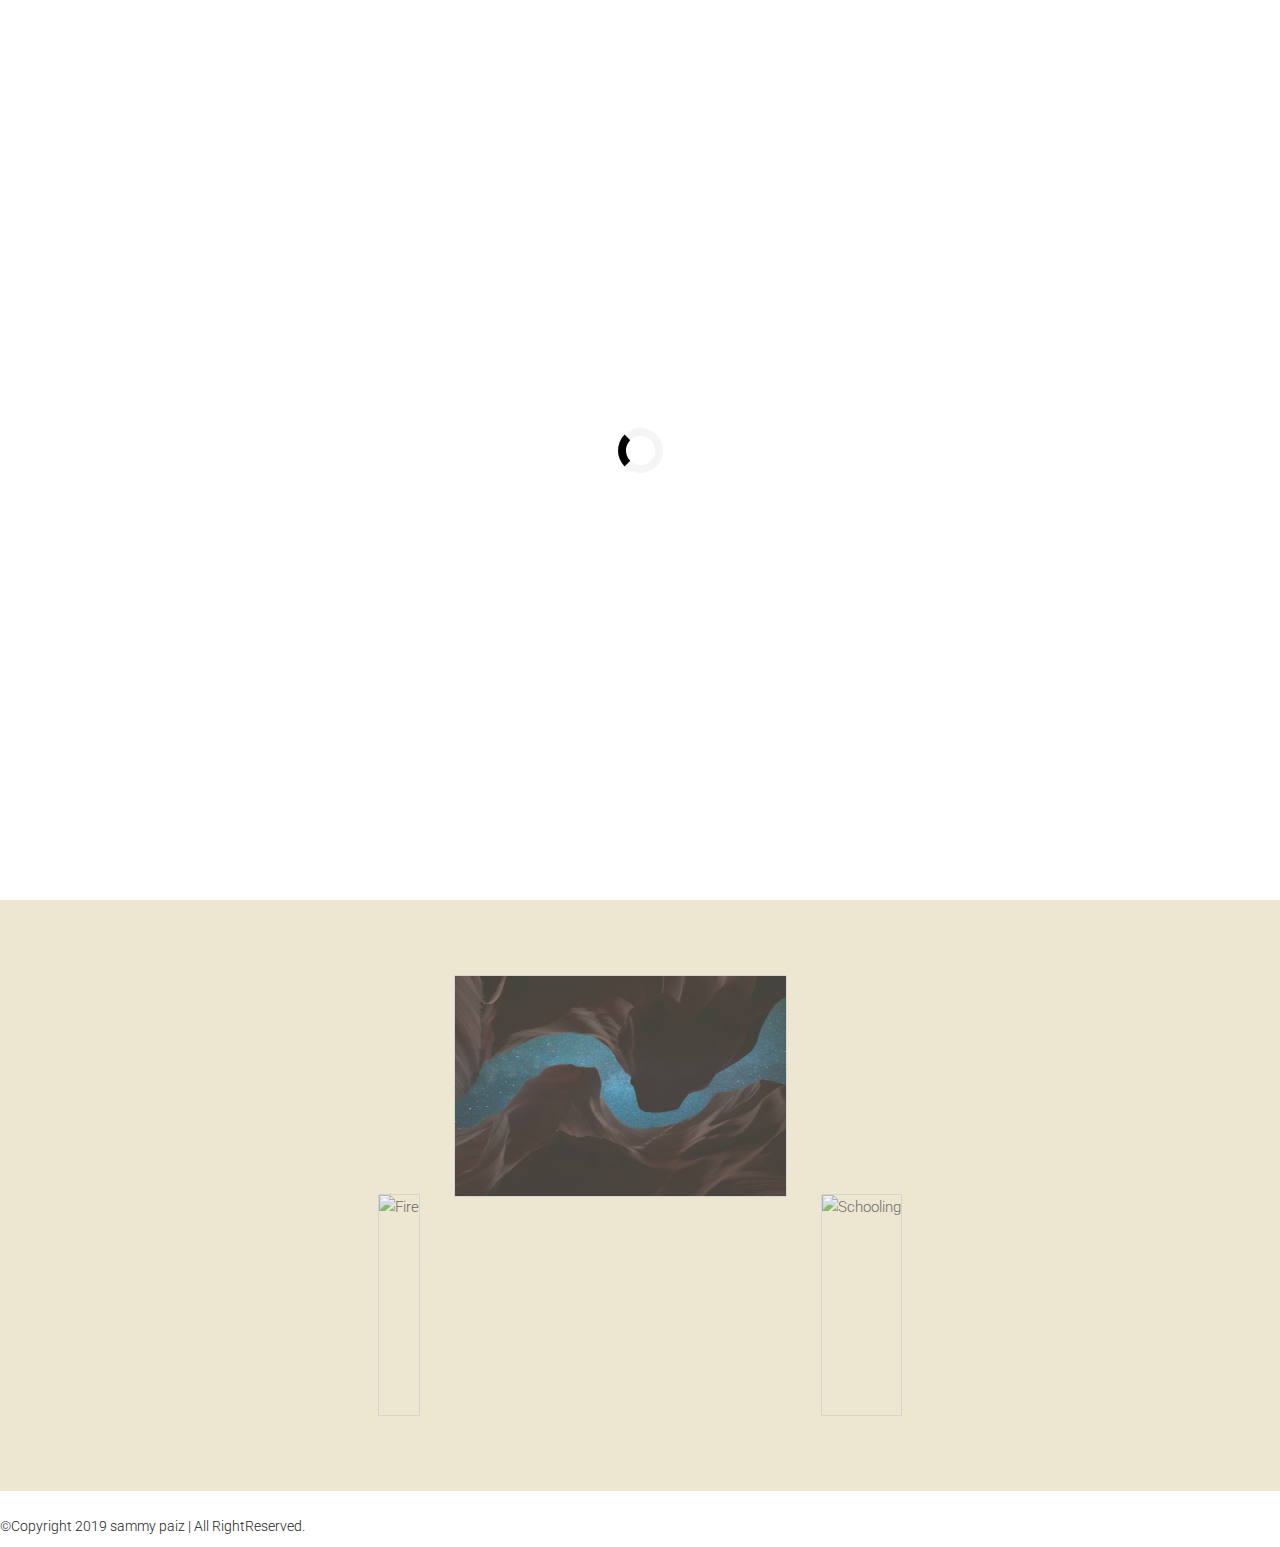
==== commit c67ad782: "get-involved" ====
--- a/index.html
+++ b/index.html
@@ -31,8 +31,17 @@
     <link rel="stylesheet" href="assets/css/animate.min.css">
     <link rel="stylesheet" href="assets/css/effects.css">
     <link rel="stylesheet" href="assets/css/YTPlayer.css">
+
+
+
+
+
     <!-- MAIN STYLE CSS -->
     <link rel="stylesheet" href="assets/css/style.css">
+
+
+
+    
     <!-- RESPONSIVE CSS -->
     <link rel="stylesheet" href="assets/css/responsive.css">
     <!-- HTML5 shim and Respond.js IE8 support of HTML5 elements and media queries -->
@@ -174,7 +183,7 @@
         <div class="container">
             <div class="row">
                 <div class="col-sm-12 text-center wow fadeInUp" data-wow-delay="0.2s">
-                    <p>&copy;Copyright 2017 sammy paiz | All RightReserved.</p>
+                    <p>&copy;Copyright 2019 sammy paiz | All RightReserved.</p>
                 </div>
             </div>
         </div>
--- a/assets/css/style.css
+++ b/assets/css/style.css
@@ -228,6 +228,13 @@
     background-size: cover;
     z-index: 1;
 }
+.welcome-image-area-8 {
+    position: relative;
+    height: 100%;
+    background: url(../images/industry3.jpg);
+    background-size: cover;
+    z-index: 1;
+}
 .welcome-image-area-1:after,
 .welcome-image-area-2:after,
 .welcome-image-area-3:after,
@@ -769,6 +776,155 @@
   width: 33.3%;
 }
 
+
+/*== ABOUT ==*/
+.my-profile {
+  position: relative;
+}
+.section-padding-2 {
+  margin-top:-20px;
+}
+.product-wrapper {
+  position: relative;
+  top:20px;
+}
+.my-profile .my-pict-1 {
+  background-repeat: no-repeat;
+  background-position: center;
+  background-size: cover;
+  background-image: url(../images/product1.jpg);
+  position: absolute;
+  left: 0;
+  top: 0;
+  height: 450px;
+}
+.my-profile .my-pict-2 {
+  background-repeat: no-repeat;
+  background-position: center;
+  background-size: cover;
+  background-image: url(../images/product2.jpg);
+  position: absolute;
+  left: 0;
+  top: 0;
+  width:250px;
+  height: 450px;
+}
+
+.my-profile .my-pict-3 {
+  background-repeat: no-repeat;
+  background-position: center;
+  background-size: cover;
+  background-image: url(../images/animals1.jpg);
+  position: absolute;
+  left: 0;
+  top: 0;
+  width:250px;
+  height: 450px;
+}
+.my-profile .my-pict-4 {
+  background-repeat: no-repeat;
+  background-position: center;
+  background-size: cover;
+  background-image: url(../images/animals2.jpg);
+  position: absolute;
+  left: 0;
+  top: 0;
+  width:250px;
+  height: 450px;
+}
+.block-section {
+    margin-top:50px;
+}
+.my-profile .my-desc .inner-text {
+  max-width: 585px;
+  padding: 40px;
+}
+
+@media (max-width: 880px) {
+  .my-profile .my-pict-1,
+  .my-profile .my-pict-2,
+  .my-profile .my-pict-3,
+  .my-profile .my-pict-4 {
+    position: relative;
+    height: 300px;
+  }
+}
+.my-profile .my-pict-1 .overfly,
+.my-profile .my-pict-2 .overfly,
+.my-profile .my-pict-3 .overfly,
+.my-profile .my-pict-4 .overfly {
+  background: rgba(255, 255, 255, 0.7);
+  position: absolute;
+  width: 100%;
+  left: 0;
+  top: 0;
+  transition: all 0.8s ease 0s;
+  -webkit-transition: all 0.8s ease 0s;
+  -moz-transition: all 0.8s ease 0s;
+  -o-transition: all 0.8s ease 0s;
+  -ms-transition: all 0.8s ease 0s;
+  overflow: hidden;
+  height: 100%;
+  color:#ca232b;
+
+}
+.my-profile .my-pict-1 .overfly .text-botttom,
+.my-profile .my-pict-2 .overfly .text-botttom,
+.my-profile .my-pict-3 .overfly .text-botttom,
+.my-profile .my-pict-4 .overfly .text-botttom   {
+  position: absolute;
+  width: 100%;
+  transition: all 0.8s ease 0s;
+  -webkit-transition: all 0.8s ease 0s;
+  -moz-transition: all 0.8s ease 0s;
+  -o-transition: all 0.8s ease 0s;
+  -ms-transition: all 0.8s ease 0s;
+  bottom: 0;
+  right: 0;
+  padding: 40px;
+  text-align: right;
+}
+.my-profile .my-pict-1 .overfly:hover,
+.my-profile .my-pict-2 .overfly:hover,
+.my-profile .my-pict-3 .overfly:hover,
+.my-profile .my-pict-4 .overfly:hover {
+          background: transparent;
+                .text-botttom{
+                  bottom: -100%;
+                }
+
+}
+.my-profile .my-desc,
+.my-profile .my-pict-1,
+.my-profile .my-pict-2,
+.my-profile .my-pict-3,
+.my-profile .my-pict-4 {
+  width: 50%;
+}
+@media (max-width: 880px) {
+  .my-profile .my-desc,
+  .my-profile .my-pict-1,
+  .my-profile .my-pict-2,
+  .my-profile .my-pict-3,
+  .my-profile .my-pict-4 {
+    width: 100% !important;
+  }
+}
+.my-profile .my-desc {
+  float: right;
+}
+
+@media (max-width: 880px) {
+  .my-profile .my-desc .inner-text {
+    max-width: 100%;
+  }
+}
+@media (max-width: 882px) {
+  .my-desc-1 {
+    position: relative;
+    bottom:100px;
+  }
+}
 
 /*
 * ----------------------------------------------------------------------------------------
@@ -1416,6 +1572,14 @@
   float: left;
   width: 33.3%;
 }
+.section-padding-gallery {
+    padding-top:60px;
+}
+#gallery {
+    margin-top:100px;
+}
+.gallery-p {
+}
 
 
 /*
--- a/assets/css/responsive.css
+++ b/assets/css/responsive.css
@@ -1,22 +1,16 @@
-/*
-* ----------------------------------------------------------------------------------------
-Author       : Creativepersonal
-Template Name: Matola - Material Personal resume Template
-Version      : 1.0
-* ----------------------------------------------------------------------------------------
-*/
-
 
 /* Medium Layout: 1280px. */
 
-@media only screen and (min-width: 992px) and (max-width: 1280px) {
-
+@media only screen and (min-width:880) and (max-width:991) {
+    .my-profile .my-desc .inner-text {
+      padding: 10px 10px 10px 20px;
+    }
 }
 
-
 /* Tablet Layout: 768px. */
 
-@media only screen and (min-width: 767px) and (max-width: 991px) {
+@media only screen and (min-width: 767px) and (max-width: 880px) {
+
     .single-project-done {
         text-align: center;
     }
@@ -64,6 +58,11 @@
         float: none;
         display: inline-block;
     }
+    .navbar-gallery {
+        margin-top:-65px !important;
+    }
+
+
     .about-text p,
     .about-text ul {
         padding: 0;
@@ -75,6 +74,7 @@
         margin-bottom: 110px;
     }
     .mainmenu .navbar-right  {
+        width:100%;
         margin-top:-50px;
     }
     .navbar-right .coaching {
@@ -96,15 +96,24 @@
         display:inline;
         width:100%;
     }
-    .visionMan {
-        text-align: center;
-    }
+    .vision-bar {
+        width:100;
+        margin-top:-40px;
+    }
+  
+  
     .vision2 .ul-overflow {
         height:700px;
     }
-
+     
+    .my-desc {
+        margin-top:10px;
+    }
+    .my-profile .my-desc .inner-text {
+      padding: 20px 10px 10px 0px;
+    }
+   
 }
-
 
 /* Mobile Layout: 320px. */
 
@@ -128,6 +137,7 @@
     }
     .navbar-right {
         margin-top:20px;
+        width:100%;
     }
     .navbar-right li {
         margin:0;
@@ -135,6 +145,12 @@
         display:block;
         text-align:left;
     }
+    .vision-bar {
+        text-align: right;
+    }
+    .navbar-nobg {
+        width:100%;
+    }
     .mainmenu .navbar-right li a {
     }
     .menu-bg .mainmenu .navbar-right li a {
@@ -148,6 +164,7 @@
     }
     .navbar-collapse {
         margin:0;
+        
     }
     .menu-bg .navbar-collapse {
         padding:0;
@@ -228,7 +245,7 @@
         margin-bottom: 105px;
     }
     .header-text {
-        margin-top:-120px;
+        margin-top:-70px;
         padding: 0px 20px;
     }
     .area-shadow {
@@ -273,14 +290,76 @@
         width:100%;
         height:100%;
     }
-
+    .vision-rightbar {
+        margin-top:10px;
+        position: absolute;
+        top:0;
+        right:0;
+        
+    }
+    .vision-dropbar {
+        margin-top:40px;
+    }
+    .mainmenu .navbar-nobg {
+        width:100%;
+    }
+    .responsive {
+        width: 100%;
+        margin: 6px 0;
+  }
+  .gallery-p {
+        margin-top:-20px;
+  }
+ 
+   .my-profile .my-desc .inner-text {
+    padding: 10px 10px 10px 0;
+  }
+  .my-profile .my-pict-1 .overfly,
+  .my-profile .my-pict-2 .overfly,
+  .my-profile .my-pict-3 .overfly,
+  .my-profile .my-pict-4 .overfly {
+    background: rgba(255, 255, 255, 0.1);
+    position: absolute;
+    width: 100%;
+    left: 0;
+    top: 0;
+    transition: all 0.8s ease 0s;
+    -webkit-transition: all 0.8s ease 0s;
+    -moz-transition: all 0.8s ease 0s;
+    -o-transition: all 0.8s ease 0s;
+    -ms-transition: all 0.8s ease 0s;
+    overflow: hidden;
+    height: 100%;
+    color:#ca232b;
+
+  }
 
 }
 
 
 /* Wide Mobile Layout: 480px. */
 
-@media only screen and (min-width: 480px) and (max-width: 767px) {}
+@media only screen and (min-width: 480px) and (max-width: 767px) {
+    
+  div.gallery img {
+    width: 100%;
+    height: auto;
+    text-align:center;
+
+  }
+  div.gallery {
+    opacity:1;
+} 
+
+/*.navbar-nobg-2 {
+    margin-top:-26px !important;
+   
+    }
+.navbar-nobg-2 .navbar-toggle-2 {
+    position:relative !important;
+    right:0px;
+    }*/
+}
 
 
 /*
